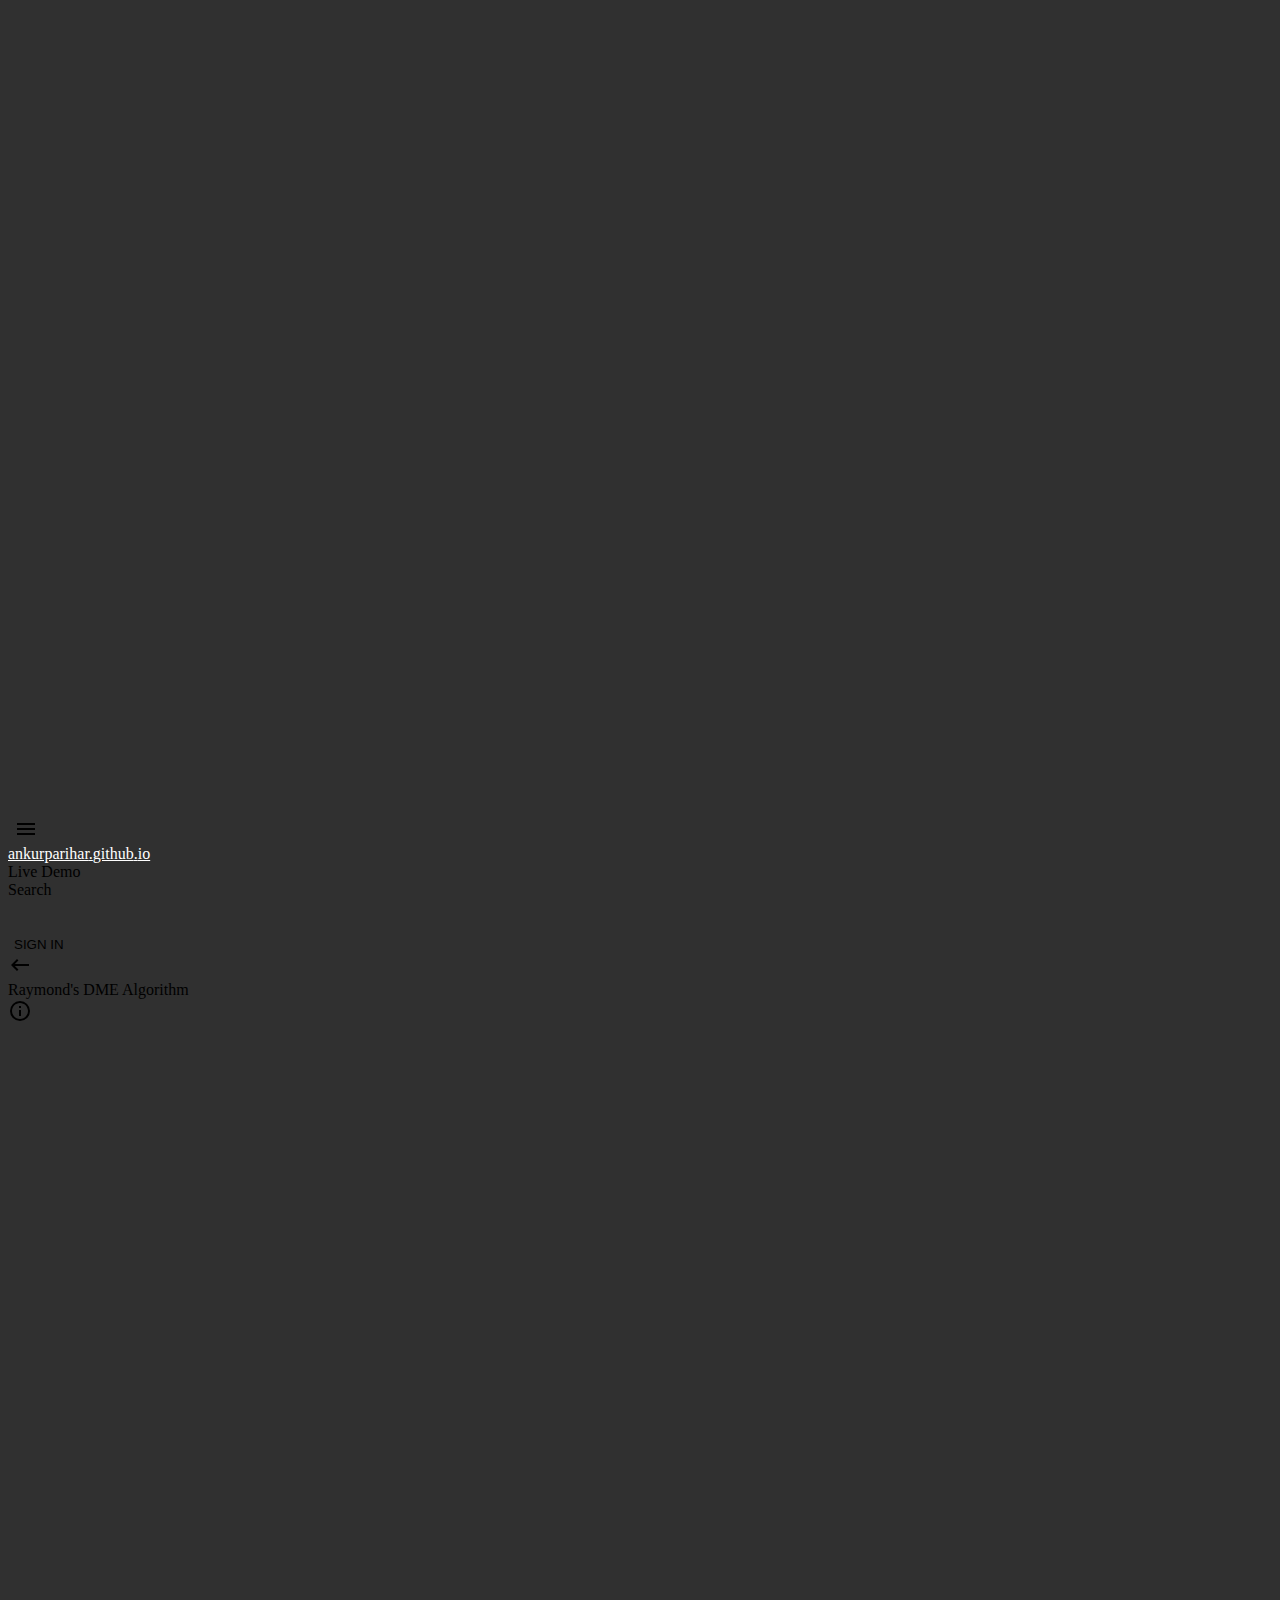
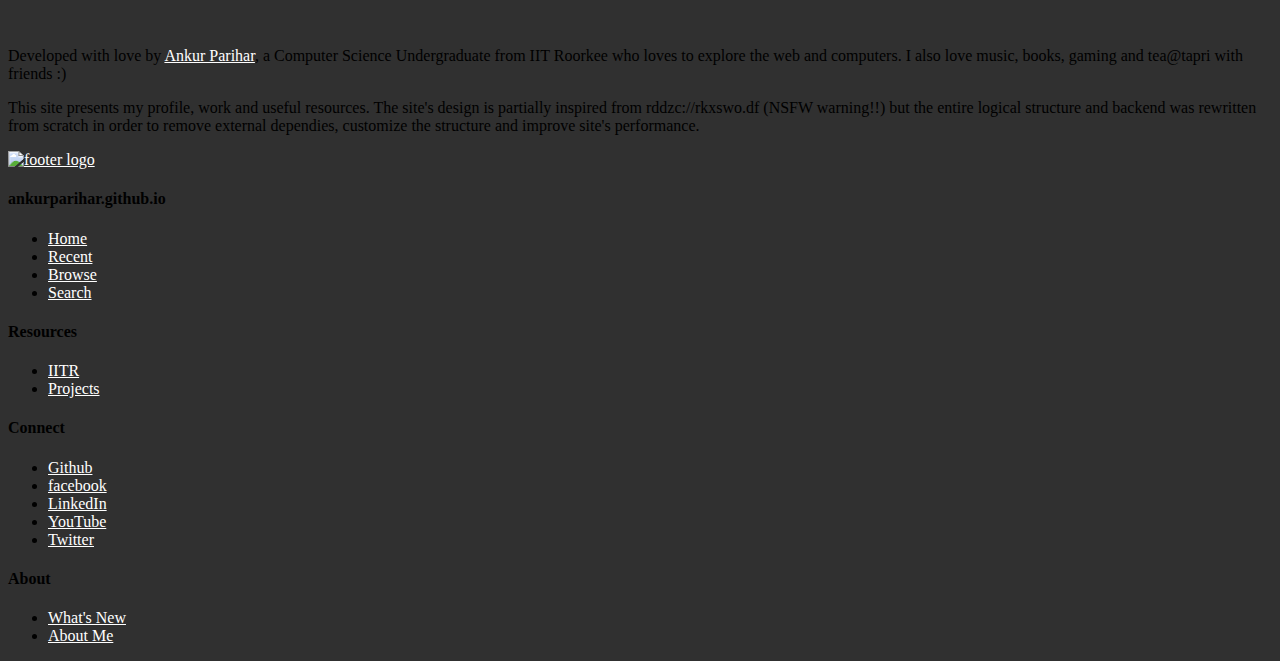
==== index.html @ 1b41f1d9 "Web demo" ====
<!DOCTYPE html>
<html lang="en">

<head>
	<link rel="preconnect" href="https://www.googletagmanager.com">
	<link rel="preconnect" href="https://www.google-analytics.com">
	<script async src="https://www.googletagmanager.com/gtag/js?id=UA-135797512-1"></script>
	<script>function gtag(){dataLayer.push(arguments)}window.dataLayer=window.dataLayer||[],gtag("js",new Date),gtag("config","UA-135797512-1")</script>
	<meta charset="UTF-8">
	<meta name="viewport" content="width=device-width,initial-scale=1.0">
	<meta name="theme-color" content="#f3c669"/>
	<meta name="msapplication-tap-highlight" content="no"/>
	<meta name="title" content="Raymond's DME algorithm demo">
	<meta name="description" content="Kerry Raymond presents an algorithm for distributed mutual exclusion in a computer network of N nodes that communicate by messages rather than shared memory. We picked this up for as OS project and made an unofficial demo of the algorithm.">
	<meta property="og:title" content="Raymond's DME algorithm demo">
	<meta property="og:url" content="https://ankurparihar.github.io/projects/DME-raymond">
	<meta property="og:description" content="Kerry Raymond presents an algorithm for distributed mutual exclusion in a computer network of N nodes that communicate by messages rather than shared memory. We picked this up for as OS project and made an unofficial demo of the algorithm.">
	<meta property="og:image" content="https://ankurparihar.github.io/media/walls/raymond.webp">
	<meta property="og:type" content="website">
	<meta http-equiv="keywords" content="ankurparihar, Kerry, Raymond, distributed, mutual, exclusion, algorithm, os, project, Ankur, Parihar, IITR, IIT Roorkee, Indian Institute of Technology, Roorkee">
	<title>Ankur's little playground</title>
	<style>body,html{background:#303030}a{color:#fff}button,input,select,textarea{background-color:transparent;border-style:none;color:inherit}</style>
	<link rel="manifest" href="/manifest.json">
	<link rel="shortcut icon" href="/media/img/AP-favicon.webp">
	<link media="none" onload="media='all'" rel="stylesheet" href="/media/style.min.css">
	<link rel="stylesheet" href="/projects/DME-raymond/style.css" id="injectedCSS">
</head>

<body>
	<div id="app" data-app="true" class="application theme--dark app-index-page">
		<div class="overlay" id="overlay"></div>
		<div class="dialog__content">
			<div id="dialog" class="dialog"></div>
		</div>
		<div class="application--wrap">
			<aside id="side-navigation" class="navigation-drawer navigation-drawer--close navigation-drawer--fixed navigation-drawer--floating navigation-drawer--temporary" style="height:100%;margin-top:0px;max-height:calc(100% - 0px);transform:translateX(-250px);width:250px"
				data-booted="true">
				<div class="ndsc_fader"></div>
				<div class="navigation-drawer-scroll-container" data-simplebar id="simple_scrollbar">
					<div class="divider mt-5 pt-3"></div>
					<div class="list nav-drawer-list">
						<div>
							<a id="nav-home" href="/" class="list__tile list__tile--link" tabindex="-1">
								<div class="list__tile__action">
									<svg style="width:24px;height:24px" viewBox="0 0 24 24"><path fill="currentColor" d="M10,20V14H14V20H19V12H22L12,3L2,12H5V20H10Z"/></svg>
								</div>
								<div class="list__tile__content">
									<div class="list__tile__title">Home</div>
								</div>
							</a>
						</div>
						<div>
							<a id="nav-recent" href="/recent" class="list__tile list__tile--link" tabindex="-1">
								<div class="list__tile__action">
									<svg style="width:24px;height:24px" viewBox="0 0 24 24"><path fill="currentColor" d="M21,10.12H14.22L16.96,7.3C14.23,4.6 9.81,4.5 7.08,7.2C4.35,9.91 4.35,14.28 7.08,17C9.81,19.7 14.23,19.7 16.96,17C18.32,15.65 19,14.08 19,12.1H21C21,14.08 20.12,16.65 18.36,18.39C14.85,21.87 9.15,21.87 5.64,18.39C2.14,14.92 2.11,9.28 5.62,5.81C9.13,2.34 14.76,2.34 18.27,5.81L21,3V10.12M12.5,8V12.25L16,14.33L15.28,15.54L11,13V8H12.5Z"/></svg>
								</div>
								<div class="list__tile__content">
									<div class="list__tile__title">Recent</div>
								</div>
							</a>
						</div>
						<div>
							<a id="nav-browse" href="/browse" class="list__tile list__tile--link" tabindex="-1">
								<div class="list__tile__action">
									<svg style="width:24px;height:24px" viewBox="0 0 24 24"><path fill="currentColor" d="M7.2,11.2C8.97,11.2 10.4,12.63 10.4,14.4C10.4,16.17 8.97,17.6 7.2,17.6C5.43,17.6 4,16.17 4,14.4C4,12.63 5.43,11.2 7.2,11.2M14.8,16A2,2 0 0,1 16.8,18A2,2 0 0,1 14.8,20A2,2 0 0,1 12.8,18A2,2 0 0,1 14.8,16M15.2,4A4.8,4.8 0 0,1 20,8.8C20,11.45 17.85,13.6 15.2,13.6A4.8,4.8 0 0,1 10.4,8.8C10.4,6.15 12.55,4 15.2,4Z"/></svg>
								</div>
								<div class="list__tile__content">
									<div class="list__tile__title">Browse</div>
								</div>
							</a>
						</div>
						<div>
							<a id="nav-search" href="/search" class="list__tile list__tile--link" tabindex="-1">
								<div class="list__tile__action">
									<svg style="width:24px;height:24px" viewBox="0 0 24 24"><path fill="currentColor" d="M9.5,3A6.5,6.5 0 0,1 16,9.5C16,11.11 15.41,12.59 14.44,13.73L14.71,14H15.5L20.5,19L19,20.5L14,15.5V14.71L13.73,14.44C12.59,15.41 11.11,16 9.5,16A6.5,6.5 0 0,1 3,9.5A6.5,6.5 0 0,1 9.5,3M9.5,5C7,5 5,7 5,9.5C5,12 7,14 9.5,14C12,14 14,12 14,9.5C14,7 12,5 9.5,5Z"/></svg>
								</div>
								<div class="list__tile__content">
									<div class="list__tile__title">Search</div>
								</div>
							</a>
						</div>
					</div>
					<div class="list nav-drawer-list">
						<div class="subheader subheading grey--text text--darken-1">Resources</div>
						<div>
							<a id="nav-iitr" href="/res-iitr" class="list__tile list__tile--link" tabindex="-1">
								<div class="list__tile__action">
									<svg style="width:24px;height:24px" viewBox="0 0 24 24"><path fill="currentColor" d="M19,2L14,6.5V17.5L19,13V2M6.5,5C4.55,5 2.45,5.4 1,6.5V21.16C1,21.41 1.25,21.66 1.5,21.66C1.6,21.66 1.65,21.59 1.75,21.59C3.1,20.94 5.05,20.5 6.5,20.5C8.45,20.5 10.55,20.9 12,22C13.35,21.15 15.8,20.5 17.5,20.5C19.15,20.5 20.85,20.81 22.25,21.56C22.35,21.61 22.4,21.59 22.5,21.59C22.75,21.59 23,21.34 23,21.09V6.5C22.4,6.05 21.75,5.75 21,5.5V7.5L21,13V19C19.9,18.65 18.7,18.5 17.5,18.5C15.8,18.5 13.35,19.15 12,20V13L12,8.5V6.5C10.55,5.4 8.45,5 6.5,5V5Z"/></svg>
								</div>
								<div class="list__tile__content">
									<div class="list__tile__title">IITR</div>
								</div>
							</a>
						</div>
						<div>
							<a id="nav-projects" href="/projects" class="primary--text list__tile--active list__tile list__tile--link" tabindex="-1">
								<div class="list__tile__action">
									<svg style="width:24px;height:24px" viewBox="0 0 24 24"><path fill="currentColor" d="M18.36,2.64C20,2.64 21.36,4 21.36,5.64C21.36,7.29 20,8.64 18.36,8.64C16.71,8.64 15.36,7.29 15.36,5.64C15.36,5.34 15.41,5.06 15.5,4.8C14.43,4.29 13.25,4 12,4A8,8 0 0,0 4,12L4.04,12.84L2.05,13.05L2,12A10,10 0 0,1 12,2C13.69,2 15.28,2.42 16.67,3.16C17.16,2.83 17.74,2.64 18.36,2.64M18.36,4.64A1,1 0 0,0 17.36,5.64A1,1 0 0,0 18.36,6.64C18.92,6.64 19.36,6.19 19.36,5.64C19.36,5.08 18.92,4.64 18.36,4.64M5.64,15.36C7.29,15.36 8.64,16.71 8.64,18.36C8.64,18.66 8.59,18.94 8.5,19.2C9.57,19.71 10.75,20 12,20A8,8 0 0,0 20,12L19.96,11.16L21.95,10.95L22,12A10,10 0 0,1 12,22C10.31,22 8.72,21.58 7.33,20.84C6.84,21.17 6.26,21.36 5.64,21.36C4,21.36 2.64,20 2.64,18.36C2.64,16.71 4,15.36 5.64,15.36M5.64,17.36C5.08,17.36 4.64,17.81 4.64,18.36C4.64,18.92 5.08,19.36 5.64,19.36A1,1 0 0,0 6.64,18.36A1,1 0 0,0 5.64,17.36M12,8A4,4 0 0,1 16,12A4,4 0 0,1 12,16A4,4 0 0,1 8,12A4,4 0 0,1 12,8Z"/></svg>
								</div>
								<div class="list__tile__content">
									<div class="list__tile__title">Projects</div>
								</div>
							</a>
						</div>
					</div>
					<div class="list nav-drawer-list">
						<div class="subheader subheading grey--text text--darken-1">Account</div>
						<div>
							<a id="nav-sign-in" href="/sign-in" class="list__tile list__tile--link" tabindex="-1">
								<div class="list__tile__action">
									<svg style="width:24px;height:24px" viewBox="0 0 24 24"><path fill="currentColor" d="M10.09 15.59L11.5 17l5-5-5-5-1.41 1.41L12.67 11H3v2h9.67l-2.58 2.59zM19 3H5c-1.11 0-2 .9-2 2v4h2V5h14v14H5v-4H3v4c0 1.1.89 2 2 2h14c1.1 0 2-.9 2-2V5c0-1.1-.9-2-2-2z"/></svg>
								</div>
								<div class="list__tile__content">
									<div class="list__tile__title">Sign In</div>
								</div>
							</a>
						</div>
						<div style="display:none">
							<a id="nav-settings" href="/whats-new" class="list__tile list__tile--link" tabindex="-1">
								<div class="list__tile__action">
									<svg style="width:24px;height:24px" viewBox="0 0 24 24"><path fill="currentColor" d="M12,15.5A3.5,3.5 0 0,1 8.5,12A3.5,3.5 0 0,1 12,8.5A3.5,3.5 0 0,1 15.5,12A3.5,3.5 0 0,1 12,15.5M19.43,12.97C19.47,12.65 19.5,12.33 19.5,12C19.5,11.67 19.47,11.34 19.43,11L21.54,9.37C21.73,9.22 21.78,8.95 21.66,8.73L19.66,5.27C19.54,5.05 19.27,4.96 19.05,5.05L16.56,6.05C16.04,5.66 15.5,5.32 14.87,5.07L14.5,2.42C14.46,2.18 14.25,2 14,2H10C9.75,2 9.54,2.18 9.5,2.42L9.13,5.07C8.5,5.32 7.96,5.66 7.44,6.05L4.95,5.05C4.73,4.96 4.46,5.05 4.34,5.27L2.34,8.73C2.21,8.95 2.27,9.22 2.46,9.37L4.57,11C4.53,11.34 4.5,11.67 4.5,12C4.5,12.33 4.53,12.65 4.57,12.97L2.46,14.63C2.27,14.78 2.21,15.05 2.34,15.27L4.34,18.73C4.46,18.95 4.73,19.03 4.95,18.95L7.44,17.94C7.96,18.34 8.5,18.68 9.13,18.93L9.5,21.58C9.54,21.82 9.75,22 10,22H14C14.25,22 14.46,21.82 14.5,21.58L14.87,18.93C15.5,18.67 16.04,18.34 16.56,17.94L19.05,18.95C19.27,19.03 19.54,18.95 19.66,18.73L21.66,15.27C21.78,15.05 21.73,14.78 21.54,14.63L19.43,12.97Z"/></svg>
								</div>
								<div class="list__tile__content">
									<div class="list__tile__title">Settings</div>
								</div>
							</a>
						</div>
						<div>
							<a id="nav-acc-switch" href="/sign-in" class="list__tile list__tile--link" tabindex="-1">
								<div class="list__tile__action">
									<svg style="width:24px;height:24px" viewBox="0 0 24 24"><path fill="currentColor" d="M16,9C18.33,9 23,10.17 23,12.5V15H17V12.5C17,11 16.19,9.89 15.04,9.05L16,9M8,9C10.33,9 15,10.17 15,12.5V15H1V12.5C1,10.17 5.67,9 8,9M8,7A3,3 0 0,1 5,4A3,3 0 0,1 8,1A3,3 0 0,1 11,4A3,3 0 0,1 8,7M16,7A3,3 0 0,1 13,4A3,3 0 0,1 16,1A3,3 0 0,1 19,4A3,3 0 0,1 16,7M9,16.75V19H15V16.75L18.25,20L15,23.25V21H9V23.25L5.75,20L9,16.75Z"/></svg>
								</div>
								<div class="list__tile__content">
									<div class="list__tile__title">Switch accounts</div>
								</div>
							</a>
						</div>
						<div>
							<a id="nav-sign-out" class="list__tile list__tile--link" tabindex="-1">
								<div class="list__tile__action">
									<svg style="width:24px;height:24px" viewBox="0 0 24 24"><path fill="currentColor" d="M16.56,5.44L15.11,6.89C16.84,7.94 18,9.83 18,12A6,6 0 0,1 12,18A6,6 0 0,1 6,12C6,9.83 7.16,7.94 8.88,6.88L7.44,5.44C5.36,6.88 4,9.28 4,12A8,8 0 0,0 12,20A8,8 0 0,0 20,12C20,9.28 18.64,6.88 16.56,5.44M13,3H11V13H13"/></svg>
								</div>
								<div class="list__tile__content">
									<div class="list__tile__title">Sign Out</div>
								</div>
							</a>
						</div>
					</div>
					<div class="list nav-drawer-list">
						<div class="subheader subheading grey--text text--darken-1">Connect</div>
						<div>
							<a id="nav-github" href="https://github.com/ankurparihar" target="_blank" rel="noopener" class="list__tile list__tile--link" tabindex="-1">
								<div class="list__tile__action">
									<svg style="width:24px;height:24px" viewBox="0 0 24 24"><path fill="currentColor" d="M12,2A10,10 0 0,0 2,12C2,16.42 4.87,20.17 8.84,21.5C9.34,21.58 9.5,21.27 9.5,21C9.5,20.77 9.5,20.14 9.5,19.31C6.73,19.91 6.14,17.97 6.14,17.97C5.68,16.81 5.03,16.5 5.03,16.5C4.12,15.88 5.1,15.9 5.1,15.9C6.1,15.97 6.63,16.93 6.63,16.93C7.5,18.45 8.97,18 9.54,17.76C9.63,17.11 9.89,16.67 10.17,16.42C7.95,16.17 5.62,15.31 5.62,11.5C5.62,10.39 6,9.5 6.65,8.79C6.55,8.54 6.2,7.5 6.75,6.15C6.75,6.15 7.59,5.88 9.5,7.17C10.29,6.95 11.15,6.84 12,6.84C12.85,6.84 13.71,6.95 14.5,7.17C16.41,5.88 17.25,6.15 17.25,6.15C17.8,7.5 17.45,8.54 17.35,8.79C18,9.5 18.38,10.39 18.38,11.5C18.38,15.32 16.04,16.16 13.81,16.41C14.17,16.72 14.5,17.33 14.5,18.26C14.5,19.6 14.5,20.68 14.5,21C14.5,21.27 14.66,21.59 15.17,21.5C19.14,20.16 22,16.42 22,12A10,10 0 0,0 12,2Z"/></svg>
								</div>
								<div class="list__tile__content">
									<div class="list__tile__title" style="color:#ffffff">Github</div>
								</div>
							</a>
						</div>
						<div>
							<a id="nav-facebook" href="https://www.facebook.com/ankur.parihar.773" target="_blank" rel="noopener" class="list__tile list__tile--link" tabindex="-1">
								<div class="list__tile__action">
									<svg style="width:24px;height:24px" viewBox="0 0 24 24"><path fill="#ffffff" d="M17,2V2H17V6H15C14.31,6 14,6.81 14,7.5V10H14L17,10V14H14V22H10V14H7V10H10V6A4,4 0 0,1 14,2H17Z"/></svg>
								</div>
								<div class="list__tile__content">
									<div class="list__tile__title" style="color:#ffffff">facebook</div>
								</div>
							</a>
						</div>
						<div>
							<a id="nav-linkedin" href="https://www.linkedin.com/in/ankur-parihar" target="_blank" rel="noopener" class="list__tile list__tile--link" tabindex="-1">
								<div class="list__tile__action">
									<svg style="width:24px;height:24px" viewBox="0 0 24 24"><path fill="#ffffff" d="M19,3A2,2 0 0,1 21,5V19A2,2 0 0,1 19,21H5A2,2 0 0,1 3,19V5A2,2 0 0,1 5,3H19M18.5,18.5V13.2A3.26,3.26 0 0,0 15.24,9.94C14.39,9.94 13.4,10.46 12.92,11.24V10.13H10.13V18.5H12.92V13.57C12.92,12.8 13.54,12.17 14.31,12.17A1.4,1.4 0 0,1 15.71,13.57V18.5H18.5M6.88,8.56A1.68,1.68 0 0,0 8.56,6.88C8.56,5.95 7.81,5.19 6.88,5.19A1.69,1.69 0 0,0 5.19,6.88C5.19,7.81 5.95,8.56 6.88,8.56M8.27,18.5V10.13H5.5V18.5H8.27Z"/></svg>
								</div>
								<div class="list__tile__content">
									<div class="list__tile__title" style="color:#ffffff">LinkedIn</div>
								</div>
							</a>
						</div>
						<div>
							<a id="nav-youtube" href="https://www.youtube.com/channel/UCZtMy2-T3L5WGbtmMszP35w" target="_blank" rel="noopener" class="list__tile list__tile--link" tabindex="-1">
								<div class="list__tile__action">
									<svg style="width:24px;height:24px" viewBox="0 0 24 24"><path fill="#ffffff" d="M10,15L15.19,12L10,9V15M21.56,7.17C21.69,7.64 21.78,8.27 21.84,9.07C21.91,9.87 21.94,10.56 21.94,11.16L22,12C22,14.19 21.84,15.8 21.56,16.83C21.31,17.73 20.73,18.31 19.83,18.56C19.36,18.69 18.5,18.78 17.18,18.84C15.88,18.91 14.69,18.94 13.59,18.94L12,19C7.81,19 5.2,18.84 4.17,18.56C3.27,18.31 2.69,17.73 2.44,16.83C2.31,16.36 2.22,15.73 2.16,14.93C2.09,14.13 2.06,13.44 2.06,12.84L2,12C2,9.81 2.16,8.2 2.44,7.17C2.69,6.27 3.27,5.69 4.17,5.44C4.64,5.31 5.5,5.22 6.82,5.16C8.12,5.09 9.31,5.06 10.41,5.06L12,5C16.19,5 18.8,5.16 19.83,5.44C20.73,5.69 21.31,6.27 21.56,7.17Z"/><path fill="#000000" d="M10,15L15.19,12L10,9V15Z"/></svg>
								</div>
								<div class="list__tile__content">
									<div class="list__tile__title" style="color:#ffffff">YouTube</div>
								</div>
							</a>
						</div>
						<div>
							<a id="nav-twitter" href="https://twitter.com/player4015" target="_blank" rel="noopener" class="list__tile list__tile--link" tabindex="-1">
								<div class="list__tile__action">
									<svg style="width:24px;height:24px" viewBox="0 0 24 24"><path fill="#ffffff" d="M22.46,6C21.69,6.35 20.86,6.58 20,6.69C20.88,6.16 21.56,5.32 21.88,4.31C21.05,4.81 20.13,5.16 19.16,5.36C18.37,4.5 17.26,4 16,4C13.65,4 11.73,5.92 11.73,8.29C11.73,8.63 11.77,8.96 11.84,9.27C8.28,9.09 5.11,7.38 3,4.79C2.63,5.42 2.42,6.16 2.42,6.94C2.42,8.43 3.17,9.75 4.33,10.5C3.62,10.5 2.96,10.3 2.38,10C2.38,10 2.38,10 2.38,10.03C2.38,12.11 3.86,13.85 5.82,14.24C5.46,14.34 5.08,14.39 4.69,14.39C4.42,14.39 4.15,14.36 3.89,14.31C4.43,16 6,17.26 7.89,17.29C6.43,18.45 4.58,19.13 2.56,19.13C2.22,19.13 1.88,19.11 1.54,19.07C3.44,20.29 5.7,21 8.12,21C16,21 20.33,14.46 20.33,8.79C20.33,8.6 20.33,8.42 20.32,8.23C21.16,7.63 21.88,6.87 22.46,6Z"/></svg>
								</div>
								<div class="list__tile__content">
									<div class="list__tile__title" style="color:#ffffff">Twitter</div>
								</div>
							</a>
						</div>
					</div>
					<div class="list nav-drawer-list">
						<div class="subheader subheading grey--text text--darken-1">About</div>
						<div>
							<a id="nav-change" href="/changelog" class="list__tile list__tile--link" tabindex="-1">
								<div class="list__tile__action">
									<svg style="width:24px;height:24px" viewBox="0 0 24 24"><path fill="currentColor" d="M6.18,15.64A2.18,2.18 0 0,1 8.36,17.82C8.36,19 7.38,20 6.18,20C5,20 4,19 4,17.82A2.18,2.18 0 0,1 6.18,15.64M4,4.44A15.56,15.56 0 0,1 19.56,20H16.73A12.73,12.73 0 0,0 4,7.27V4.44M4,10.1A9.9,9.9 0 0,1 13.9,20H11.07A7.07,7.07 0 0,0 4,12.93V10.1Z"/></svg>
								</div>
								<div class="list__tile__content">
									<div class="list__tile__title">What's New</div>
								</div>
							</a>
						</div>
						<div>
							<a id="nav-about-me" href="/about-me" class="list__tile list__tile--link" tabindex="-1">
								<div class="list__tile__action">
									<svg style="width:24px;height:24px" viewBox="0 0 24 24"><path fill="currentColor" d="M12,4A4,4 0 0,1 16,8A4,4 0 0,1 12,12A4,4 0 0,1 8,8A4,4 0 0,1 12,4M12,14C16.42,14 20,15.79 20,18V20H4V18C4,15.79 7.58,14 12,14Z"/></svg>
								</div>
								<div class="list__tile__content">
									<div class="list__tile__title">About Me</div>
								</div>
							</a>
						</div>
					</div>
					<div class="divider mb-5"></div>
				</div>
				<div class="navigation-drawer__border"></div>
			</aside>
			<nav id="toolbar" class="toolbar toolbar--fixed transparent elevation-0" style="margin-top:0px;padding-right:0px;padding-left:0px" data-booted="true">
				<div class="toolbar__content">
					<button type="button" class="nav_drawer_toggle btn btn--icon" style="position:relative" aria-label="Navigate">
						<div class="btn__content">
							<svg style="width:24px;height:24px" viewBox="0 0 24 24"><path fill="currentColor" d="M3,6H21V8H3V6M3,11H21V13H3V11M3,16H21V18H3V16Z"/></svg>
						</div>
					</button>
					<a href="https://ankurparihar.github.io" rel="noopener" tabindex="-1" id="toolbar-logo" class="logo-text btn btn--flat btn--large btn--router" style="position:relative;">
						<div class="btn__content">ankurparihar<span class="highlight">.</span>github<span class="highlight">.</span>io</div>
					</a>
					<div class="divider-vertical"></div>
					<span id="page-location-text" class="page-location-text">Live Demo</span>
					<div class="spacer spacer-left"></div>
					<div id="toolbar-search" class="card card--flat card--hover toolbar-search flex" style="height:auto">
						<div class="toolbar-search__bar flex row justify-center align-center relative input-group input-group--hide-details input-group--text-field input-group--single-line primary--text">
							<label for="search_bar">Search</label>
							<div class="input-group__input">
								<input id="search_bar" autocomplete="off" autocapitalize="off" spellcheck="false" tabindex="0" type="text" value="">
							</div>
							<div class="input-group__details"></div>
						</div>
						<div class="menu flex" style="display:inline-block;"></div>
					</div>
					<div class="spacer spacer-right"></div>
					<div class="user-options">
						<button type="button" class="log-in-text btn btn--flat btn--large">
							<div class="btn__content">
								<span>SIGN IN</span>
							</div>
						</button>
					</div>
				</div>
			</nav>
			<main class="content" style="padding-top:0px;padding-right:0px;padding-bottom:0px;padding-left:0px" data-booted="true">
				<div class="content--wrap">
					<div class="container pa-0 fluid">
						<div id="demo_page" class="demo-page page">
							<div class="demo_page-head flex">
								<div class="demo_page-back btn" title="Back to all projects">
									<svg style="width:24px;height:24px" viewBox="0 0 24 24"><path fill="currentColor" d="M21,11H6.83L10.41,7.41L9,6L3,12L9,18L10.41,16.58L6.83,13H21V11Z"/></svg>
								</div>
								<div class="demo_page-title">Raymond's DME Algorithm</div>
								<div class="demo_page-info btn" title="Info">
									<svg style="width:24px;height:24px" viewBox="0 0 24 24"><path fill="currentColor" d="M11,9H13V7H11M12,20C7.59,20 4,16.41 4,12C4,7.59 7.59,4 12,4C16.41,4 20,7.59 20,12C20,16.41 16.41,20 12,20M12,2A10,10 0 0,0 2,12A10,10 0 0,0 12,22A10,10 0 0,0 22,12A10,10 0 0,0 12,2M11,17H13V11H11V17Z"/></svg>
								</div>
							</div>
							<div class="demo_page-body">
								<div class="dme_graph">
									<canvas id="canvas" width="1000" height="600"></canvas>
								</div>
							</div>
						</div>
					</div>
				</div>
			</main>
			<div class="site-description">
				<div class="sd-content" id="sd-container">
					<p>Developed with love by <a href="https://github.com/ankurparihar" tabindex="-1" target="_blank" rel="noopener">Ankur Parihar</a>, a Computer Science Undergraduate from IIT Roorkee who loves to explore the web and computers. I also love music, books, gaming and tea@tapri with friends :)</p>
					<p>This site presents my profile, work and useful resources. The site's design is partially inspired from rddzc://rkxswo.df (NSFW warning!!) but the entire logical structure and backend was rewritten from scratch in order to remove external dependies, customize the structure and improve site's performance.</p>
				</div>
			</div>
			<footer class="footer">
				<div class="footer__main">
					<div class="flex footer__column footer__column--logo">
						<a href="/" class="footer__logo-link nuxt-link-exact-active nuxt-link-active">
							<img loading="lazy" src="/media/img/logo-50.webp" alt="footer logo">
						</a>
					</div>
					<div class="flex footer__column">
						<h4 class="footer__header pb-3">ankurparihar<span class="highlight">.</span>github<span class="highlight">.</span>io</h4>
						<ul class="footer__list">
							<li class="footer__item"><a class="footer__link" href="/">Home</a></li>
							<li class="footer__item"><a class="footer__link" href="/recent">Recent</a></li>
							<li class="footer__item"><a class="footer__link" href="/browse">Browse</a></li>
							<li class="footer__item"><a class="footer__link" href="/search">Search</a></li>
						</ul>
					</div>
					<div class="flex footer__column">
						<h4 class="footer__header pb-3">Resources</h4>
						<ul class="footer__list">
							<li class="footer__item"><a class="footer__link" href="/res-iitr">IITR</a></li>
							<li class="footer__item"><a class="footer__link" href="/projects">Projects</a></li>
						</ul>
					</div>
					<div class="flex footer__column">
						<h4 class="footer__header pb-3">Connect</h4>
						<ul class="footer__list">
							<li class="footer__item"><a target="_blank" rel="noopener" class="footer__link" href="https://github.com/ankurparihar">Github</a></li>
							<li class="footer__item"><a target="_blank" rel="noopener" class="footer__link" href="https://www.facebook.com/ankur.parihar.773">facebook</a></li>
							<li class="footer__item"><a target="_blank" rel="noopener" class="footer__link" href="https://www.linkedin.com/in/ankur-parihar">LinkedIn</a></li>
							<li class="footer__item"><a target="_blank" rel="noopener" class="footer__link" href="https://www.youtube.com/channel/UCZtMy2-T3L5WGbtmMszP35w">YouTube</a></li>
							<li class="footer__item"><a target="_blank" rel="noopener" class="footer__link" href="https://twitter.com/player4015">Twitter</a></li>
						</ul>
					</div>
					<div class="flex footer__column">
						<h4 class="footer__header pb-3">About</h4>
						<ul class="footer__list">
							<li class="footer__item"><a href="/changelog" class="footer__link">What's New</a></li>
							<li class="footer__item"><a href="/about-me" class="footer__link">About Me</a></li>
						</ul>
					</div>
				</div>
			</footer>
			<button id="back-to-top-btn" type="button" aria-label="back to top" class="search-fab elevation-3 btn btn--bottom btn--floating btn--fixed btn--right theme--dark primary" style="transform-origin:center center;display:none">
				<div class="btn__content">
					<svg style="width:24px;height:24px" viewBox="0 0 24 24"><path fill="currentColor" d="M7.41,15.41L12,10.83L16.59,15.41L18,14L12,8L6,14L7.41,15.41Z"/></svg>
				</div>
			</button>
		</div>
	</div>
	<script>var curr_page="/projects/DME-raymond"</script>
	<script defer src="/media/script.js" type="text/javascript"></script>
	<script defer src="/media/simplebar.min.js" type="text/javascript"></script>
	<link media="none" onload="media='all'" rel="stylesheet" href="/media/simplebar.min.css">
	<link media="none" onload="media='all'" rel="stylesheet" href="/media/fonts.roboto.css">
</body>

</html>
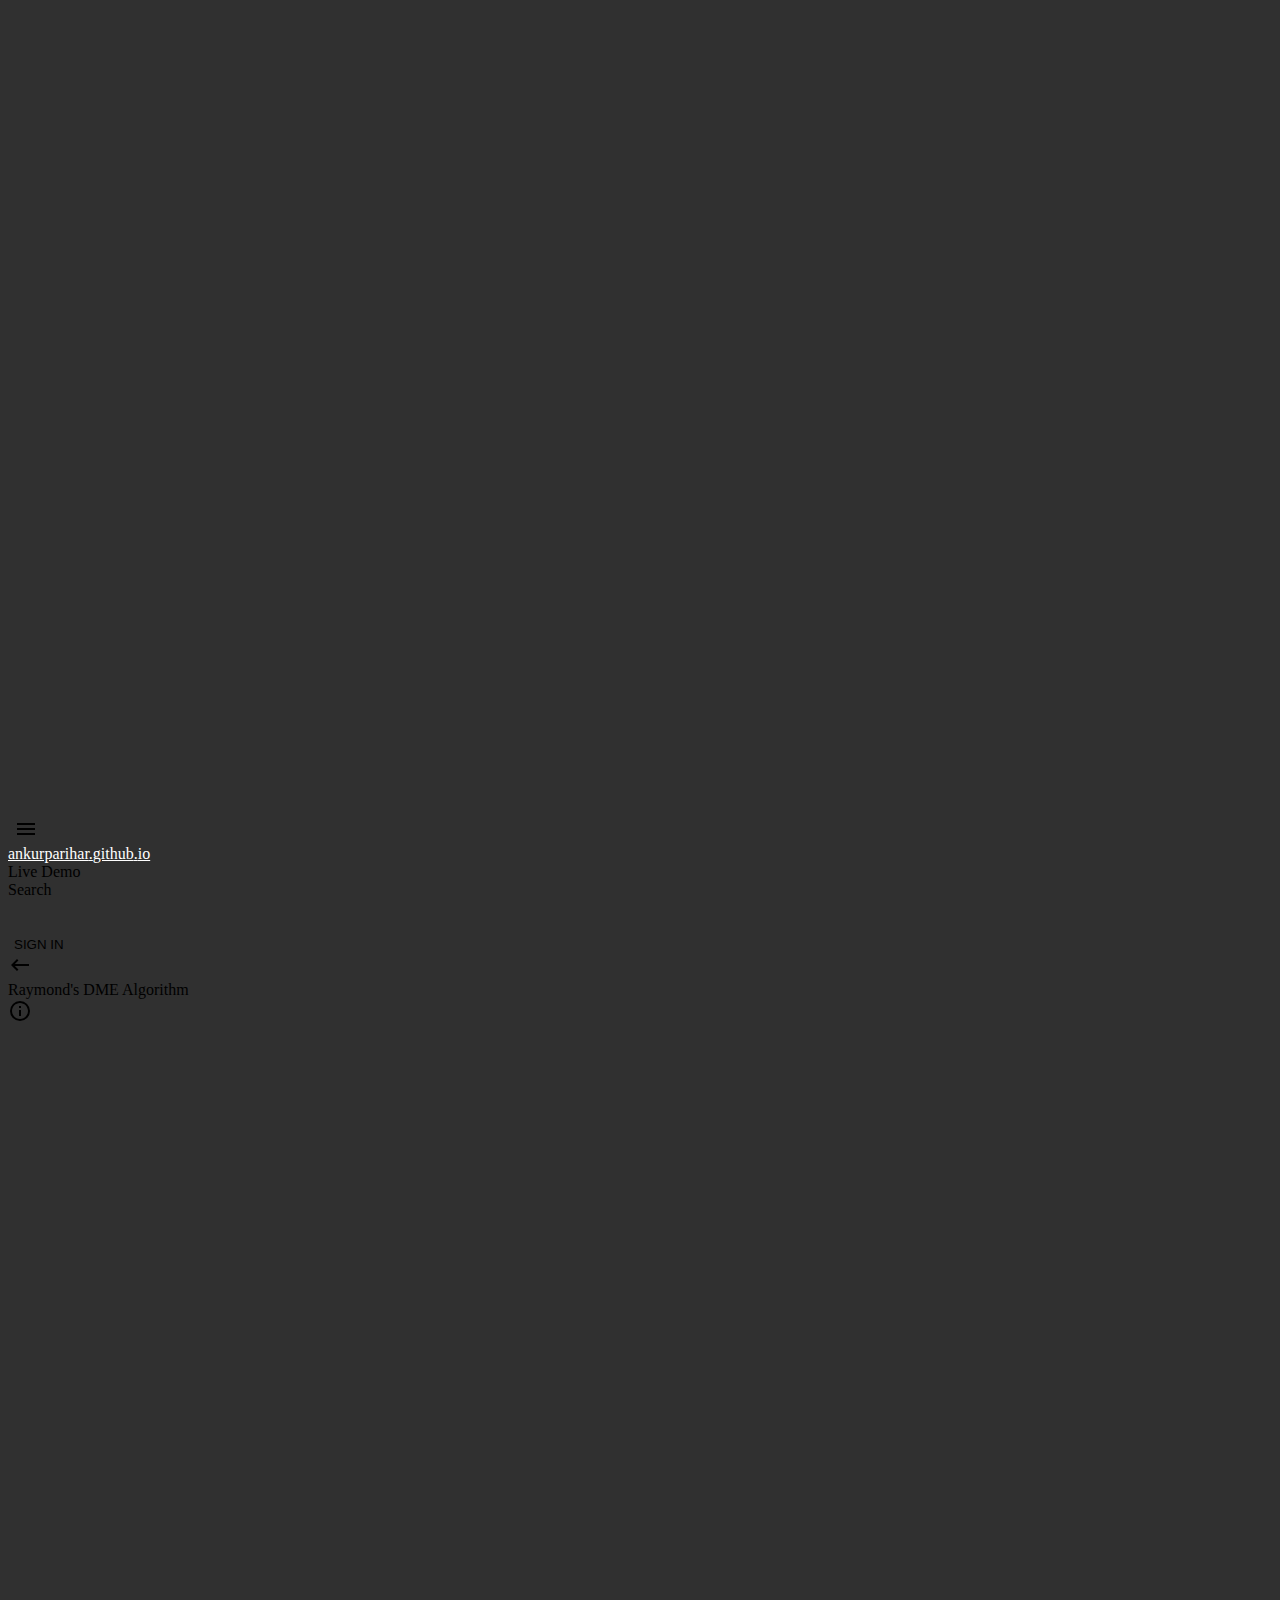
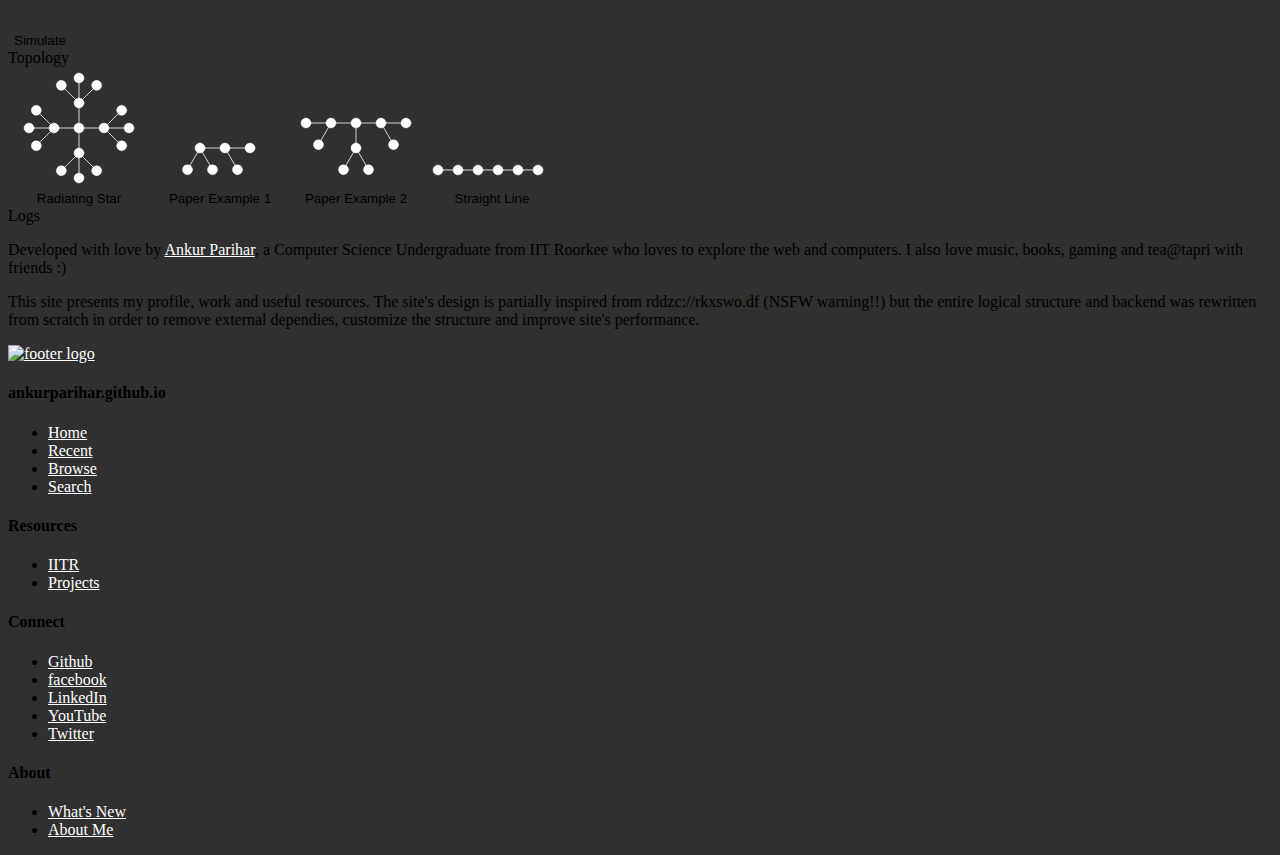
==== commit d54d6c69: "logging and controls" ====
--- a/index.html
+++ b/index.html
@@ -274,7 +274,47 @@
 							</div>
 							<div class="demo_page-body">
 								<div class="dme_graph">
-									<canvas id="canvas" width="1000" height="600"></canvas>
+									<canvas id="canvas" width="1000" height="600">Your browser does not support HTML canvas</canvas>
+								</div>
+								<div class="dme_controls">
+									<!-- <div class="control_title">Control Panel and Status</div> -->
+									<div class="controls flex justify-center wrap">
+										<button type="button" id="simulate_btn" class="btn btn--large btn--disabled">Simulate</button>
+										<!-- <div class="token_holder">Token holder: </div> -->
+									</div>
+								</div>
+								<div class="dme_controls">
+									<div class="control_title">Topology</div>
+									<div class="dme_choice flex wrap justify-center">
+										<button type="button" class="choice_box choice-rs btn btn--disabled">
+											<div class="choice-svg">
+												<svg version="1.1" xmlns="http://www.w3.org/2000/svg" xmlns:xlink="http://www.w3.org/1999/xlink" viewBox="0 0 650 600" style="width:130px;height:120px"><style>.circle,.line {stroke:#ffffff;paint-order:fill stroke markers;stroke-dasharray:none;stroke-linecap:round}.circle {fill: #ffffff;stroke-miterlimit:10;stroke-width:2}.line {fill:none;stroke-width:4}</style><g><path class="circle" d=" M 350 300 A 25 25 0 1 1 349.99998750000105 299.97500000416665 Z"></path><path class="circle" d=" M 475 300 A 25 25 0 1 1 474.99998750000105 299.97500000416665 Z"></path><path class="circle" d=" M 350 175 A 25 25 0 1 1 349.99998750000105 174.97500000416665 Z"></path><path class="circle" d=" M 225 300 A 25 25 0 1 1 224.99998750000105 299.97500000416665 Z"></path><path class="circle" d=" M 350 425 A 25 25 0 1 1 349.99998750000105 424.97500000416665 Z"></path><path class="circle" d=" M 600 300 A 25 25 0 1 1 599.999987500001 299.97500000416665 Z"></path><path class="circle" d=" M 350 50 A 25 25 0 1 1 349.99998750000105 49.97500000416665 Z"></path><path class="circle" d=" M 100 300 A 25 25 0 1 1 99.99998750000104 299.97500000416665 Z"></path><path class="circle" d=" M 350 550 A 25 25 0 1 1 349.99998750000105 549.9750000041666 Z"></path><path class="circle" d=" M 563.388347625 388.388347625 A 25 25 0 1 1 563.388335125001 388.36334762916664 Z"></path><path class="circle" d=" M 563.388347625 211.611652375 A 25 25 0 1 1 563.388335125001 211.58665237916665 Z"></path><path class="circle" d=" M 438.388347625 86.61165237499999 A 25 25 0 1 1 438.38833512500105 86.58665237916664 Z"></path><path class="circle" d=" M 261.611652375 86.61165237499999 A 25 25 0 1 1 261.61163987500106 86.58665237916664 Z"></path><path class="circle" d=" M 136.611652375 211.611652375 A 25 25 0 1 1 136.61163987500103 211.58665237916665 Z"></path><path class="circle" d=" M 136.611652375 388.388347625 A 25 25 0 1 1 136.61163987500103 388.36334762916664 Z"></path><path class="circle" d=" M 261.611652375 513.388347625 A 25 25 0 1 1 261.61163987500106 513.3633476291667 Z"></path><path class="circle" d=" M 438.388347625 513.388347625 A 25 25 0 1 1 438.38833512500105 513.3633476291667 Z"></path><path class="line" d=" M 425 300 L 350 300"></path><path class="line" d=" M 325 200 L 325 275"></path><path class="line" d=" M 225 300 L 300 300"></path><path class="line" d=" M 325 400 L 325 325"></path><path class="line" d=" M 550 300 L 475 300"></path><path class="line" d=" M 100 300 L 175 300"></path><path class="line" d=" M 325 525 L 325 450"></path><path class="line" d=" M 325 75 L 325 150"></path><path class="line" d=" M 520.7106781 370.7106781 L 467.67766952500006 317.67766952500006"></path><path class="line" d=" M 520.7106781 229.2893219 L 467.67766952500006 282.322330475"></path><path class="line" d=" M 395.7106781 104.28932189999999 L 342.67766952500006 157.322330475"></path><path class="line" d=" M 254.2893219 104.28932189999999 L 307.322330475 157.322330475"></path><path class="line" d=" M 129.2893219 229.2893219 L 182.322330475 282.322330475"></path><path class="line" d=" M 129.2893219 370.7106781 L 182.322330475 317.67766952500006"></path><path class="line" d=" M 254.2893219 495.7106781 L 307.322330475 442.67766952500006"></path><path class="line" d=" M 395.7106781 495.7106781 L 342.67766952500006 442.67766952500006"></path></g></svg>
+											</div>
+											<div class="choice-title">Radiating Star</div>
+										</button>
+										<button type="button" class="choice_box choice-p1 btn btn--disabled">
+											<div class="choice-svg">
+												<svg version="1.1" xmlns="http://www.w3.org/2000/svg" xmlns:xlink="http://www.w3.org/1999/xlink" viewBox="0 0 600 250" style="width:120px;height:50px"><style>.circle,.line {stroke:#ffffff;paint-order:fill stroke markers;stroke-dasharray:none;stroke-linecap:round}.circle {fill: #ffffff;stroke-miterlimit:10;stroke-width:2}.line {fill:none;stroke-width:4}</style><g><path class="circle" d=" M 162.5 158.25 A 25 25 0 1 1 162.49998750000105 158.22500000416665 Z"></path><path class="circle" d=" M 287.5 158.25 A 25 25 0 1 1 287.49998750000105 158.22500000416665 Z"></path><path class="circle" d=" M 412.5 158.25 A 25 25 0 1 1 412.49998750000105 158.22500000416665 Z"></path><path class="circle" d=" M 225 50 A 25 25 0 1 1 224.99998750000105 49.97500000416665 Z"></path><path class="circle" d=" M 350 50 A 25 25 0 1 1 349.99998750000105 49.97500000416665 Z"></path><path class="circle" d=" M 475 50 A 25 25 0 1 1 474.99998750000105 49.97500000416665 Z"></path><path class="line" d=" M 150 136.6 L 187.5 71.65"></path><path class="line" d=" M 250 136.6 L 212.5 71.65"></path><path class="line" d=" M 375 136.6 L 337.5 71.65"></path><path class="line" d=" M 300 50 L 225 50"></path><path class="line" d=" M 425 50 L 350 50"></path></g></svg>
+											</div>
+											<div class="choice-title">Paper Example 1</div>
+										</button>
+										<button type="button" class="choice_box choice-p2 btn btn--disabled choice_selected ">
+											<div class="choice-svg">
+												<svg version="1.1" xmlns="http://www.w3.org/2000/svg" xmlns:xlink="http://www.w3.org/1999/xlink" viewBox="0 0 600 400" style="width:120px;height:80px"><style>.circle,.line {stroke:#ffffff;paint-order:fill stroke markers;stroke-dasharray:none;stroke-linecap:round}.circle {fill: #ffffff;stroke-miterlimit:10;stroke-width:2}.line {fill:none;stroke-width:4}</style><g><path class="circle" d=" M 325 75 A 25 25 0 1 1 324.99998750000105 74.97500000416665 Z"></path><path class="circle" d=" M 200 75 A 25 25 0 1 1 199.99998750000105 74.97500000416665 Z"></path><path class="circle" d=" M 325 200 A 25 25 0 1 1 324.99998750000105 199.97500000416665 Z"></path><path class="circle" d=" M 450 75 A 25 25 0 1 1 449.99998750000105 74.97500000416665 Z"></path><path class="circle" d=" M 75 75 A 25 25 0 1 1 74.99998750000104 74.97500000416665 Z"></path><path class="circle" d=" M 137.5 183.25 A 25 25 0 1 1 137.49998750000105 183.22500000416665 Z"></path><path class="circle" d=" M 262.5 308.25 A 25 25 0 1 1 262.49998750000105 308.22500000416665 Z"></path><path class="circle" d=" M 387.5 308.25 A 25 25 0 1 1 387.49998750000105 308.22500000416665 Z"></path><path class="circle" d=" M 512.5 183.25 A 25 25 0 1 1 512.499987500001 183.22500000416665 Z"></path><path class="circle" d=" M 575 75 A 25 25 0 1 1 574.999987500001 74.97500000416665 Z"></path><path class="line" d=" M 200 75 L 275 75"></path><path class="line" d=" M 300 175 L 300 100"></path><path class="line" d=" M 400 75 L 325 75"></path><path class="line" d=" M 75 75 L 150 75"></path><path class="line" d=" M 125 161.6 L 162.5 96.65"></path><path class="line" d=" M 250 286.6 L 287.5 221.65"></path><path class="line" d=" M 350 286.6 L 312.5 221.65"></path><path class="line" d=" M 475 161.6 L 437.5 96.65"></path><path class="line" d=" M 525 75 L 450 75"></path></g></svg>
+											</div>
+											<div class="choice-title">Paper Example 2</div>
+										</button>
+										<button type="button" class="choice_box choice-sl btn btn--disabled">
+											<div class="choice-svg">
+												<svg version="1.1" xmlns="http://www.w3.org/2000/svg" xmlns:xlink="http://www.w3.org/1999/xlink" viewBox="0 0 600 150" style="width:120px;height:30px"><style>.circle,.line {stroke:#ffffff;paint-order:fill stroke markers;stroke-dasharray:none;stroke-linecap:round}.circle {fill: #ffffff;stroke-miterlimit:10;stroke-width:2}.line {fill:none;stroke-width:4}</style><g><path class="circle" d=" M 55 60 A 25 25 0 1 1 54.99998750000104 59.97500000416665 Z"></path><path class="circle" d=" M 155 60 A 25 25 0 1 1 154.99998750000105 59.97500000416665 Z"></path><path class="circle" d=" M 255 60 A 25 25 0 1 1 254.99998750000105 59.97500000416665 Z"></path><path class="circle" d=" M 355 60 A 25 25 0 1 1 354.99998750000105 59.97500000416665 Z"></path><path class="circle" d=" M 455 60 A 25 25 0 1 1 454.99998750000105 59.97500000416665 Z"></path><path class="circle" d=" M 555 60 A 25 25 0 1 1 554.999987500001 59.97500000416665 Z"></path><path class="line" fill="none" stroke="#ffffff" paint-order="fill stroke markers" d=" M 105 60 L 55 60"></path><path class="line" fill="none" stroke="#ffffff" paint-order="fill stroke markers" d=" M 205 60 L 155 60"></path><path class="line" fill="none" stroke="#ffffff" paint-order="fill stroke markers" d=" M 305 60 L 255 60"></path><path class="line" fill="none" stroke="#ffffff" paint-order="fill stroke markers" d=" M 405 60 L 355 60"></path><path class="line" fill="none" stroke="#ffffff" paint-order="fill stroke markers" d=" M 505 60 L 455 60"></path></g></svg>
+											</div>
+											<div class="choice-title">Straight Line</div>
+										</button>
+									</div>
+								</div>
+								<div class="dme_controls">
+									<div class="control_title">Logs</div>
+									<div class="logs_div" data-simplebar></div>
 								</div>
 							</div>
 						</div>
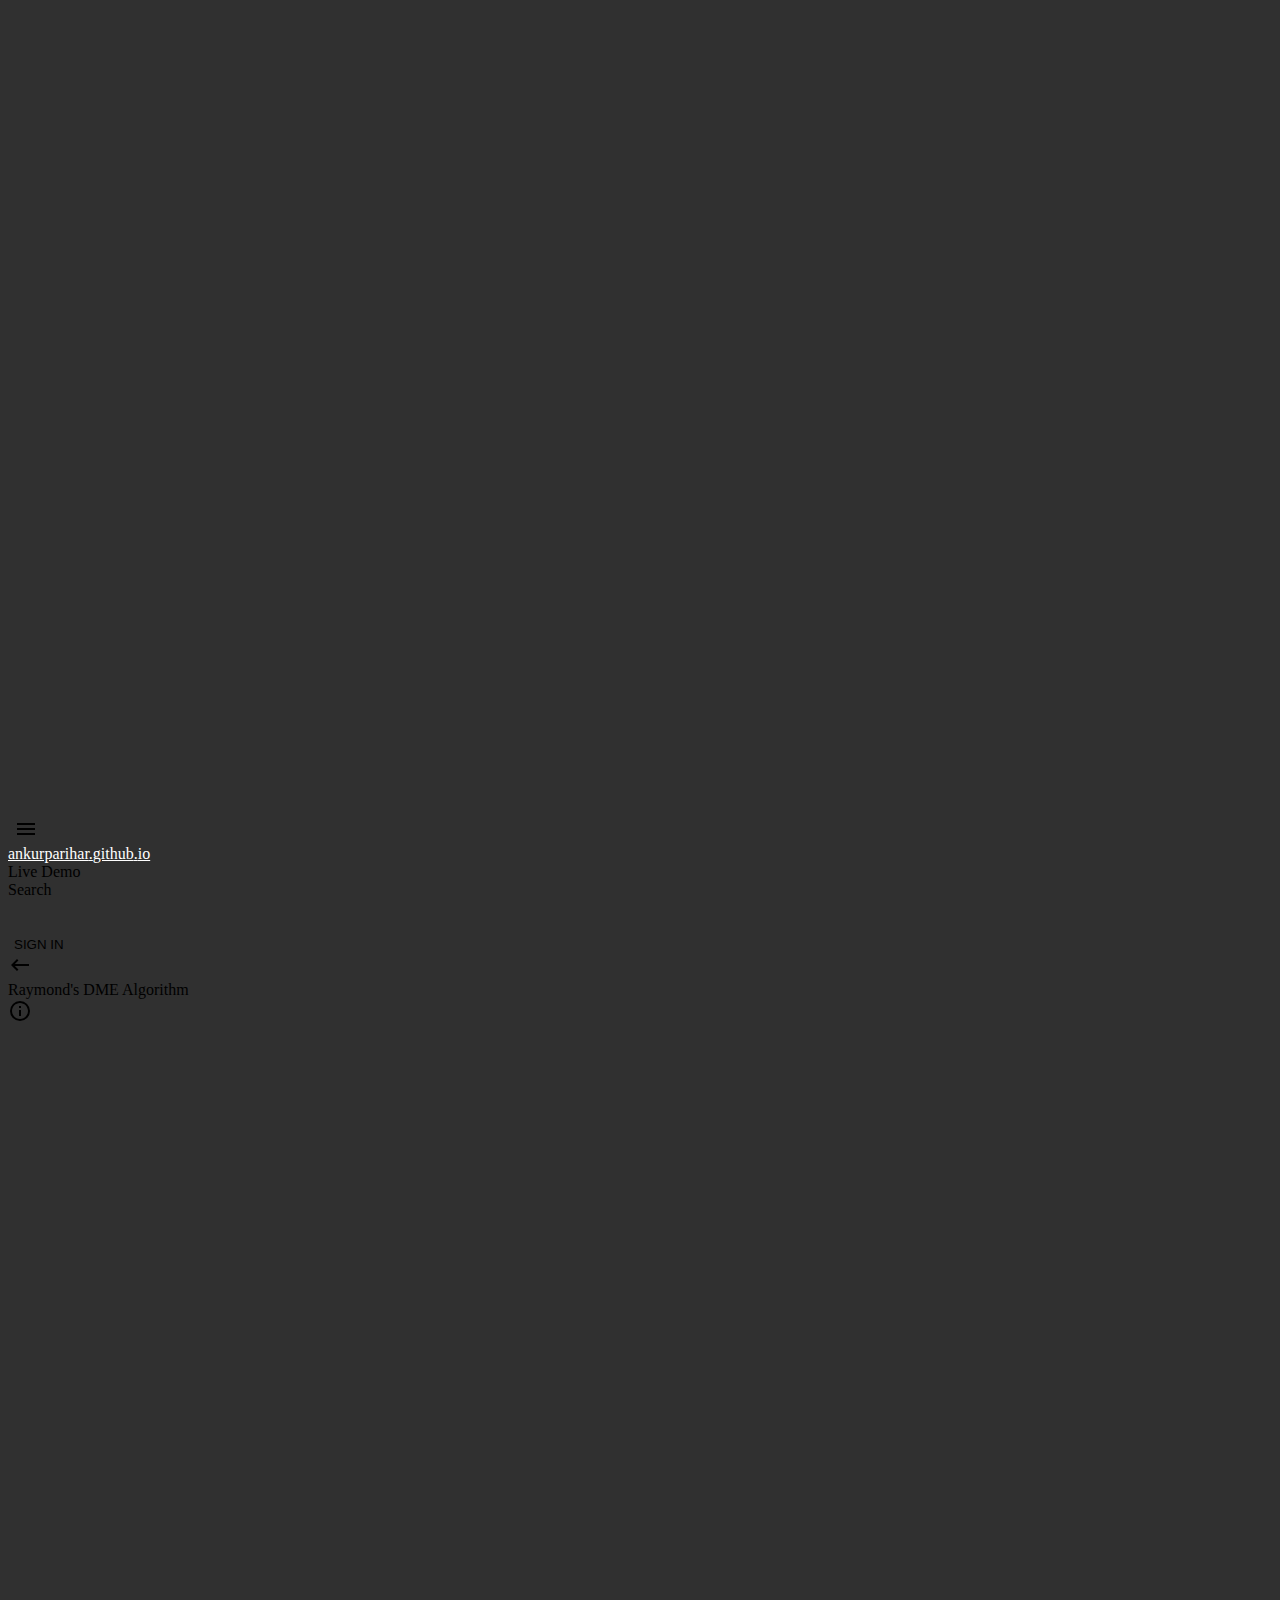
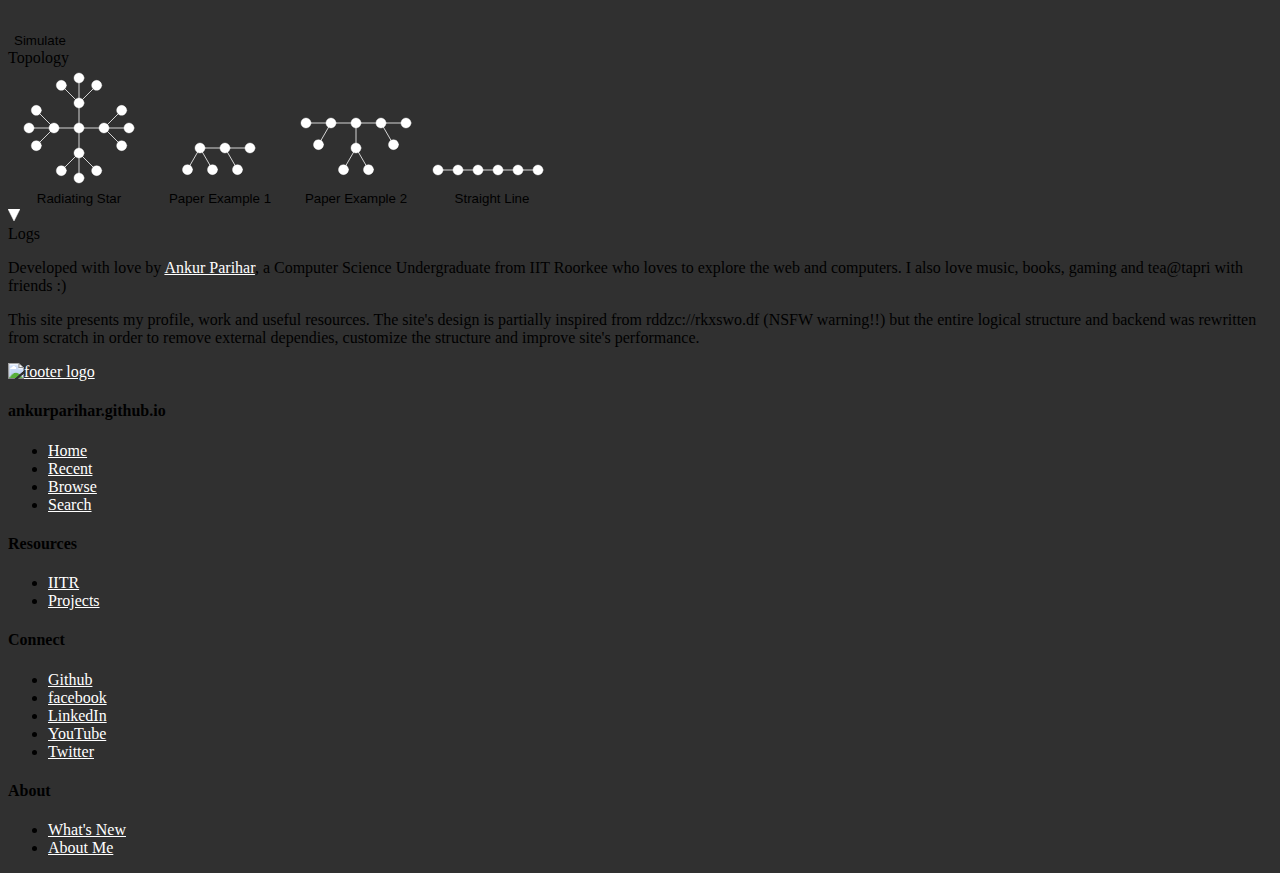
==== commit 343b898e: "log show/hide" ====
--- a/index.html
+++ b/index.html
@@ -312,9 +312,14 @@
 										</button>
 									</div>
 								</div>
-								<div class="dme_controls">
-									<div class="control_title">Logs</div>
-									<div class="logs_div" data-simplebar></div>
+								<div class="dme_controls flex justify-center column">
+									<div class="control_title logs_title flex align-center">
+										<svg viewBox="0 0 24 24" style="width:12px;height:12px;margin-right:10px">
+											<path fill="#ffffff" d="M 0 0 L 12 24 L 24 0 Z" stroke="#ffffff"></path>
+										</svg>
+										<div>Logs</div>
+									</div>
+									<div class="logs_div elevation-10" data-simplebar></div>
 								</div>
 							</div>
 						</div>
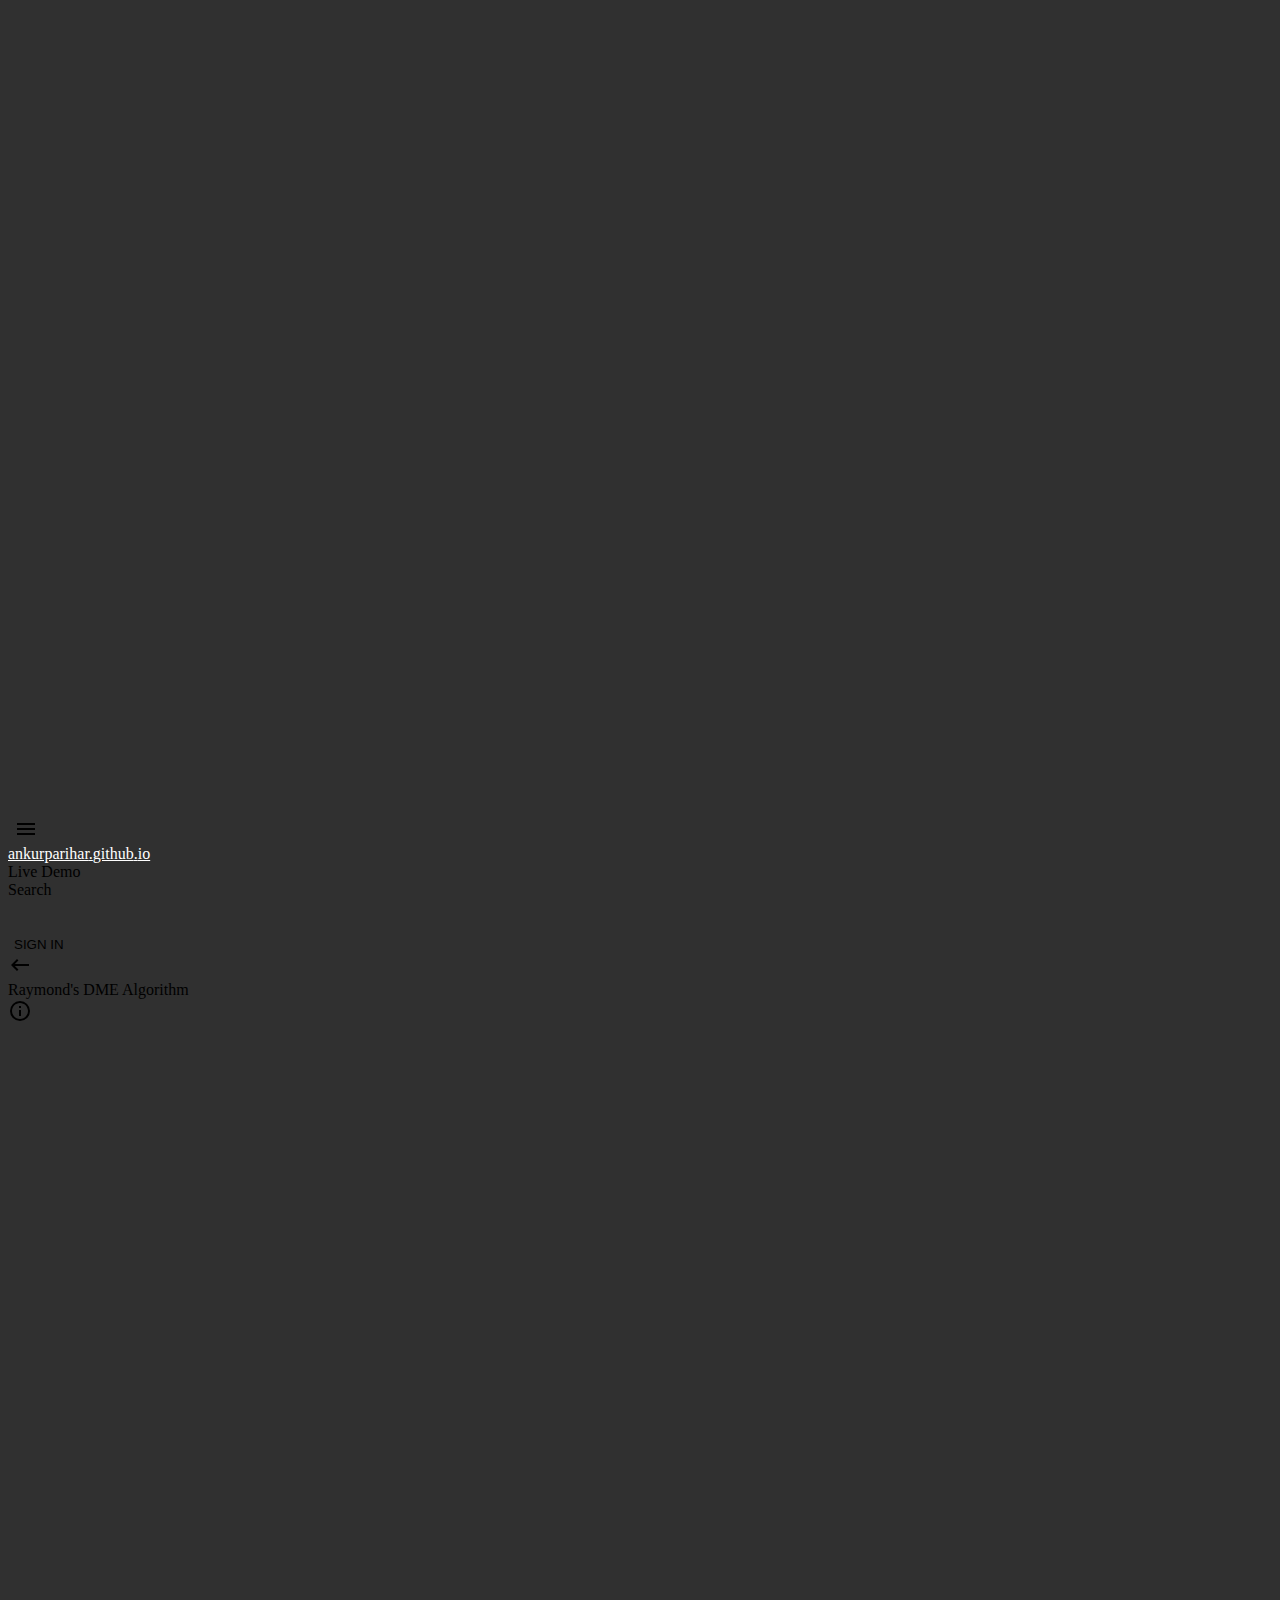
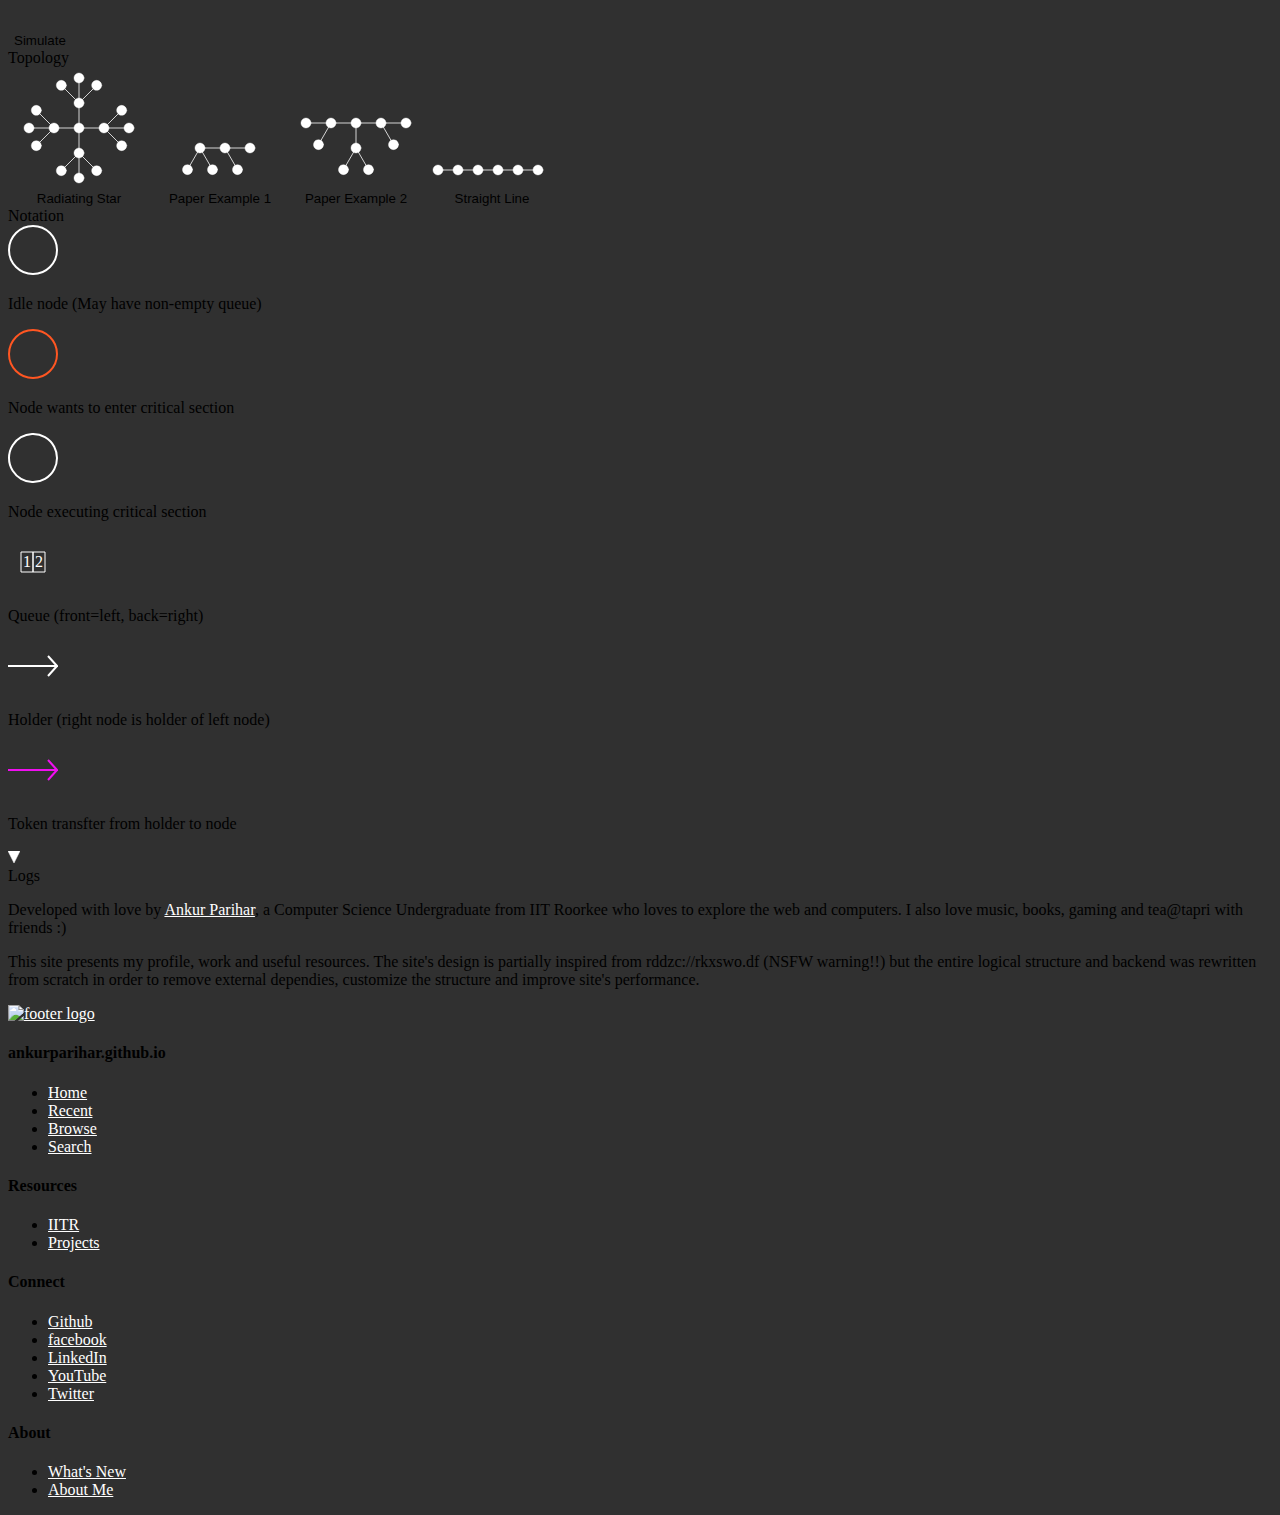
==== commit 9a67e798: "Notations" ====
--- a/index.html
+++ b/index.html
@@ -277,10 +277,8 @@
 									<canvas id="canvas" width="1000" height="600">Your browser does not support HTML canvas</canvas>
 								</div>
 								<div class="dme_controls">
-									<!-- <div class="control_title">Control Panel and Status</div> -->
 									<div class="controls flex justify-center wrap">
 										<button type="button" id="simulate_btn" class="btn btn--large btn--disabled">Simulate</button>
-										<!-- <div class="token_holder">Token holder: </div> -->
 									</div>
 								</div>
 								<div class="dme_controls">
@@ -312,6 +310,52 @@
 										</button>
 									</div>
 								</div>
+								<div class="dme_controls">
+									<div class="control_title">Notation</div>
+									<div class="dme_symbols">
+										<div class="notation-block">
+											<svg viewBox="0 0 50 50" style="width:50px;height:50px">
+												<circle stroke-width="2" stroke="#ffffff" fill="#30303000" cx="25" cy="25" r="24"/>
+											</svg>
+											<p>Idle node (May have non-empty queue)</p>
+										</div>
+										<div class="notation-block">
+											<svg viewBox="0 0 50 50" style="width:50px;height:50px">
+												<circle stroke-width="2" stroke="#ff5622" fill="#30303000" cx="25" cy="25" r="24"/>
+											</svg>
+											<p>Node wants to enter critical section</p>
+										</div>
+										<div class="notation-block">
+											<svg class="node-exec" version="1.1" xmlns="http://www.w3.org/2000/svg" xmlns:xlink="http://www.w3.org/1999/xlink" width="50" height="50"><defs/>
+												<g>
+													<path fill="none" stroke="#ffffff" paint-order="fill stroke markers" d=" M 49 25 A 24 24 0 1 1 48.999988000001 24.976000003999985" stroke-width="2"/>
+													<path class="node-exec-path" fill="#007700" stroke="#ddffdd" paint-order="fill stroke markers" d="" stroke-width="2" stroke-dasharray=""/>
+												</g>
+											</svg>
+											<p>Node executing critical section</p>
+										</div>
+										<div class="notation-block">
+											<svg viewBox="0 0 50 50" style="width:50px;height:50px">
+												<path stroke-width="1" stroke="#ffffff" fill="#30303000" d="M 25 15 L 25 35 L 37 35 L 37 15 L 13 15 L 13 35 L 25 35 Z"/>
+												<text x="15" y="30" fill="#ffffff">1</text>
+												<text x="27" y="30" fill="#ffffff">2</text>
+											</svg>
+											<p>Queue (front=left, back=right)</p>
+										</div>
+										<div class="notation-block">
+											<svg viewBox="0 0 50 50" style="width:50px;height:50px">
+												<path stroke-width="2" stroke="#ffffff" fill="#30303000" d="M 0 25 L 49 25 L 40 15 M 49 25 L 40 35"/>
+											</svg>
+											<p>Holder (right node is holder of left node)</p>
+										</div>
+										<div class="notation-block notation-token-transfer">
+											<svg viewBox="0 0 50 50" style="width:50px;height:50px">
+												<path stroke-width="2" stroke="#f00ff0" fill="#30303000" d="M 0 25 L 49 25 L 40 15 M 49 25 L 40 35"></path>
+											</svg>
+											<p>Token transfter from holder to node</p>
+										</div>
+									</div>
+								</div>
 								<div class="dme_controls flex justify-center column">
 									<div class="control_title logs_title flex align-center">
 										<svg viewBox="0 0 24 24" style="width:12px;height:12px;margin-right:10px">
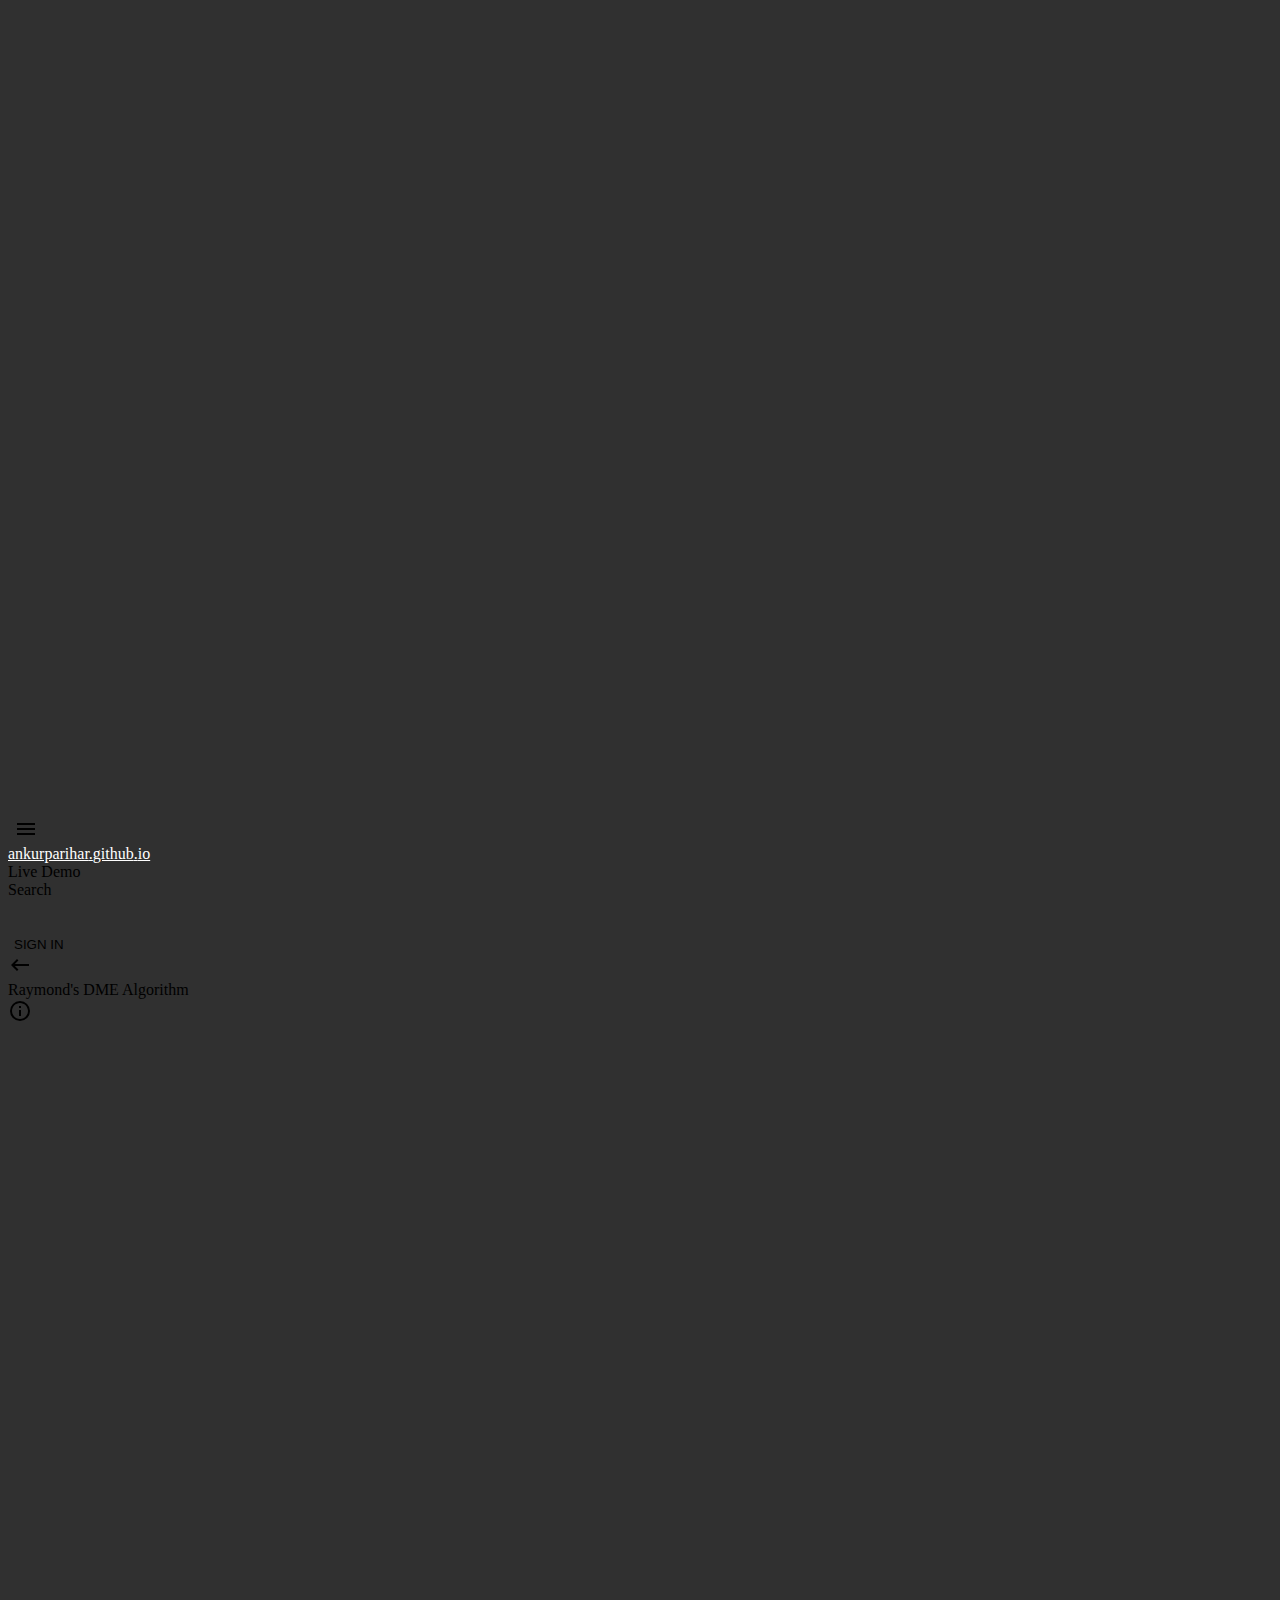
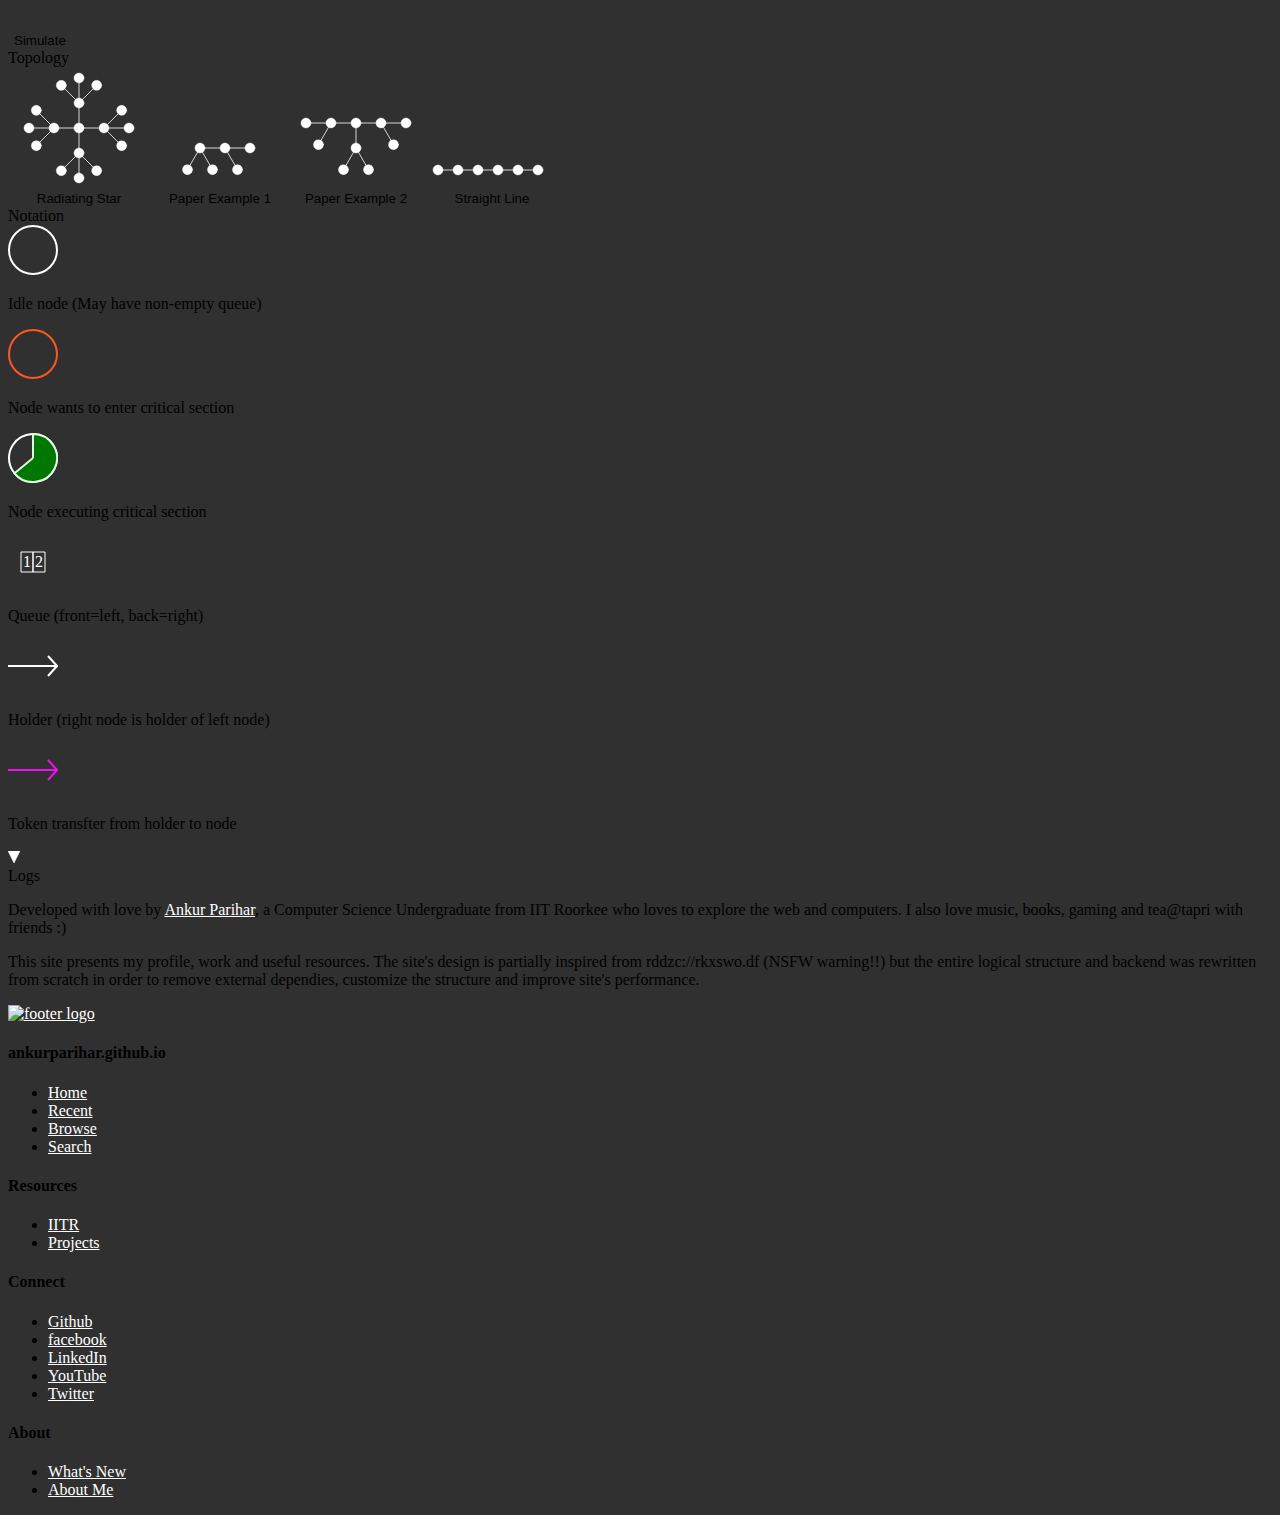
==== commit ed4c827e: "fallback for other browsers" ====
--- a/index.html
+++ b/index.html
@@ -314,53 +314,34 @@
 									<div class="control_title">Notation</div>
 									<div class="dme_symbols">
 										<div class="notation-block">
-											<svg viewBox="0 0 50 50" style="width:50px;height:50px">
-												<circle stroke-width="2" stroke="#ffffff" fill="#30303000" cx="25" cy="25" r="24"/>
-											</svg>
+											<svg viewBox="0 0 50 50" style="width:50px;height:50px"><circle stroke-width="2" stroke="#ffffff" fill="#30303000" cx="25" cy="25" r="24"/></svg>
 											<p>Idle node (May have non-empty queue)</p>
 										</div>
 										<div class="notation-block">
-											<svg viewBox="0 0 50 50" style="width:50px;height:50px">
-												<circle stroke-width="2" stroke="#ff5622" fill="#30303000" cx="25" cy="25" r="24"/>
-											</svg>
+											<svg viewBox="0 0 50 50" style="width:50px;height:50px"><circle stroke-width="2" stroke="#ff5622" fill="#30303000" cx="25" cy="25" r="24"/></svg>
 											<p>Node wants to enter critical section</p>
 										</div>
 										<div class="notation-block">
-											<svg class="node-exec" version="1.1" xmlns="http://www.w3.org/2000/svg" xmlns:xlink="http://www.w3.org/1999/xlink" width="50" height="50"><defs/>
-												<g>
-													<path fill="none" stroke="#ffffff" paint-order="fill stroke markers" d=" M 49 25 A 24 24 0 1 1 48.999988000001 24.976000003999985" stroke-width="2"/>
-													<path class="node-exec-path" fill="#007700" stroke="#ddffdd" paint-order="fill stroke markers" d="" stroke-width="2" stroke-dasharray=""/>
-												</g>
-											</svg>
+											<svg class="node-exec" version="1.1" xmlns="http://www.w3.org/2000/svg" xmlns:xlink="http://www.w3.org/1999/xlink" width="50" height="50"><defs/><g><path fill="none" stroke="#ffffff" paint-order="fill stroke markers" d=" M 49 25 A 24 24 0 1 1 48.999988000001 24.976000003999985" stroke-width="2"/><path class="node-exec-path" fill="#007700" stroke="#ddffdd" paint-order="fill stroke markers" d="M 25 25 L 25 0 L 25 1 A 24 24 0 1 1 6.5 40.29 L 25 25" stroke-width="2" stroke-dasharray=""/></g></svg>
 											<p>Node executing critical section</p>
 										</div>
 										<div class="notation-block">
-											<svg viewBox="0 0 50 50" style="width:50px;height:50px">
-												<path stroke-width="1" stroke="#ffffff" fill="#30303000" d="M 25 15 L 25 35 L 37 35 L 37 15 L 13 15 L 13 35 L 25 35 Z"/>
-												<text x="15" y="30" fill="#ffffff">1</text>
-												<text x="27" y="30" fill="#ffffff">2</text>
-											</svg>
+											<svg viewBox="0 0 50 50" style="width:50px;height:50px"><path stroke-width="1" stroke="#ffffff" fill="#30303000" d="M 25 15 L 25 35 L 37 35 L 37 15 L 13 15 L 13 35 L 25 35 Z"/><text x="15" y="30" fill="#ffffff">1</text><text x="27" y="30" fill="#ffffff">2</text></svg>
 											<p>Queue (front=left, back=right)</p>
 										</div>
 										<div class="notation-block">
-											<svg viewBox="0 0 50 50" style="width:50px;height:50px">
-												<path stroke-width="2" stroke="#ffffff" fill="#30303000" d="M 0 25 L 49 25 L 40 15 M 49 25 L 40 35"/>
-											</svg>
+											<svg viewBox="0 0 50 50" style="width:50px;height:50px"><path stroke-width="2" stroke="#ffffff" fill="#30303000" d="M 0 25 L 49 25 L 40 15 M 49 25 L 40 35"/></svg>
 											<p>Holder (right node is holder of left node)</p>
 										</div>
 										<div class="notation-block notation-token-transfer">
-											<svg viewBox="0 0 50 50" style="width:50px;height:50px">
-												<path stroke-width="2" stroke="#f00ff0" fill="#30303000" d="M 0 25 L 49 25 L 40 15 M 49 25 L 40 35"></path>
-											</svg>
+											<svg viewBox="0 0 50 50" style="width:50px;height:50px"><path stroke-width="2" stroke="#f00ff0" fill="#30303000" d="M 0 25 L 49 25 L 40 15 M 49 25 L 40 35"></path></svg>
 											<p>Token transfter from holder to node</p>
 										</div>
 									</div>
 								</div>
 								<div class="dme_controls flex justify-center column">
 									<div class="control_title logs_title flex align-center">
-										<svg viewBox="0 0 24 24" style="width:12px;height:12px;margin-right:10px">
-											<path fill="#ffffff" d="M 0 0 L 12 24 L 24 0 Z" stroke="#ffffff"></path>
-										</svg>
+										<svg viewBox="0 0 24 24" style="width:12px;height:12px;margin-right:10px"><path fill="#ffffff" d="M 0 0 L 12 24 L 24 0 Z" stroke="#ffffff"></path></svg>
 										<div>Logs</div>
 									</div>
 									<div class="logs_div elevation-10" data-simplebar></div>
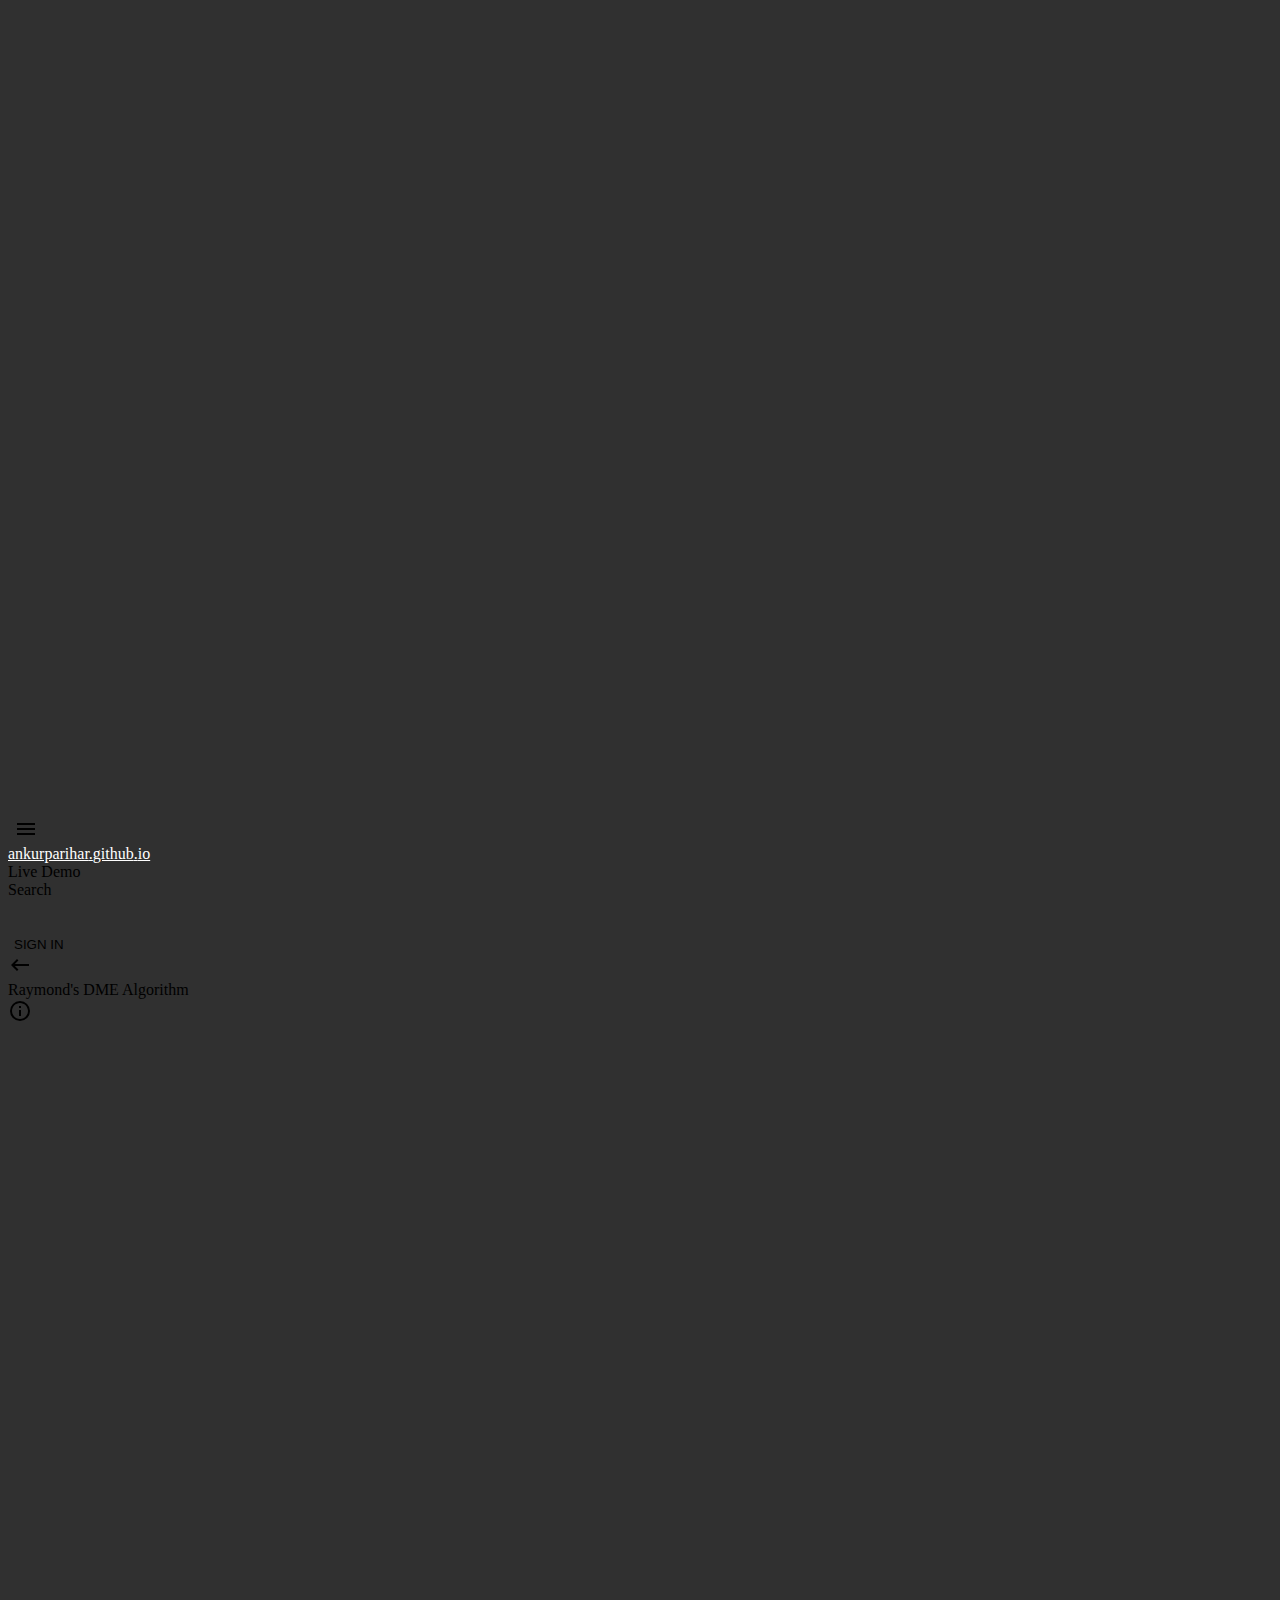
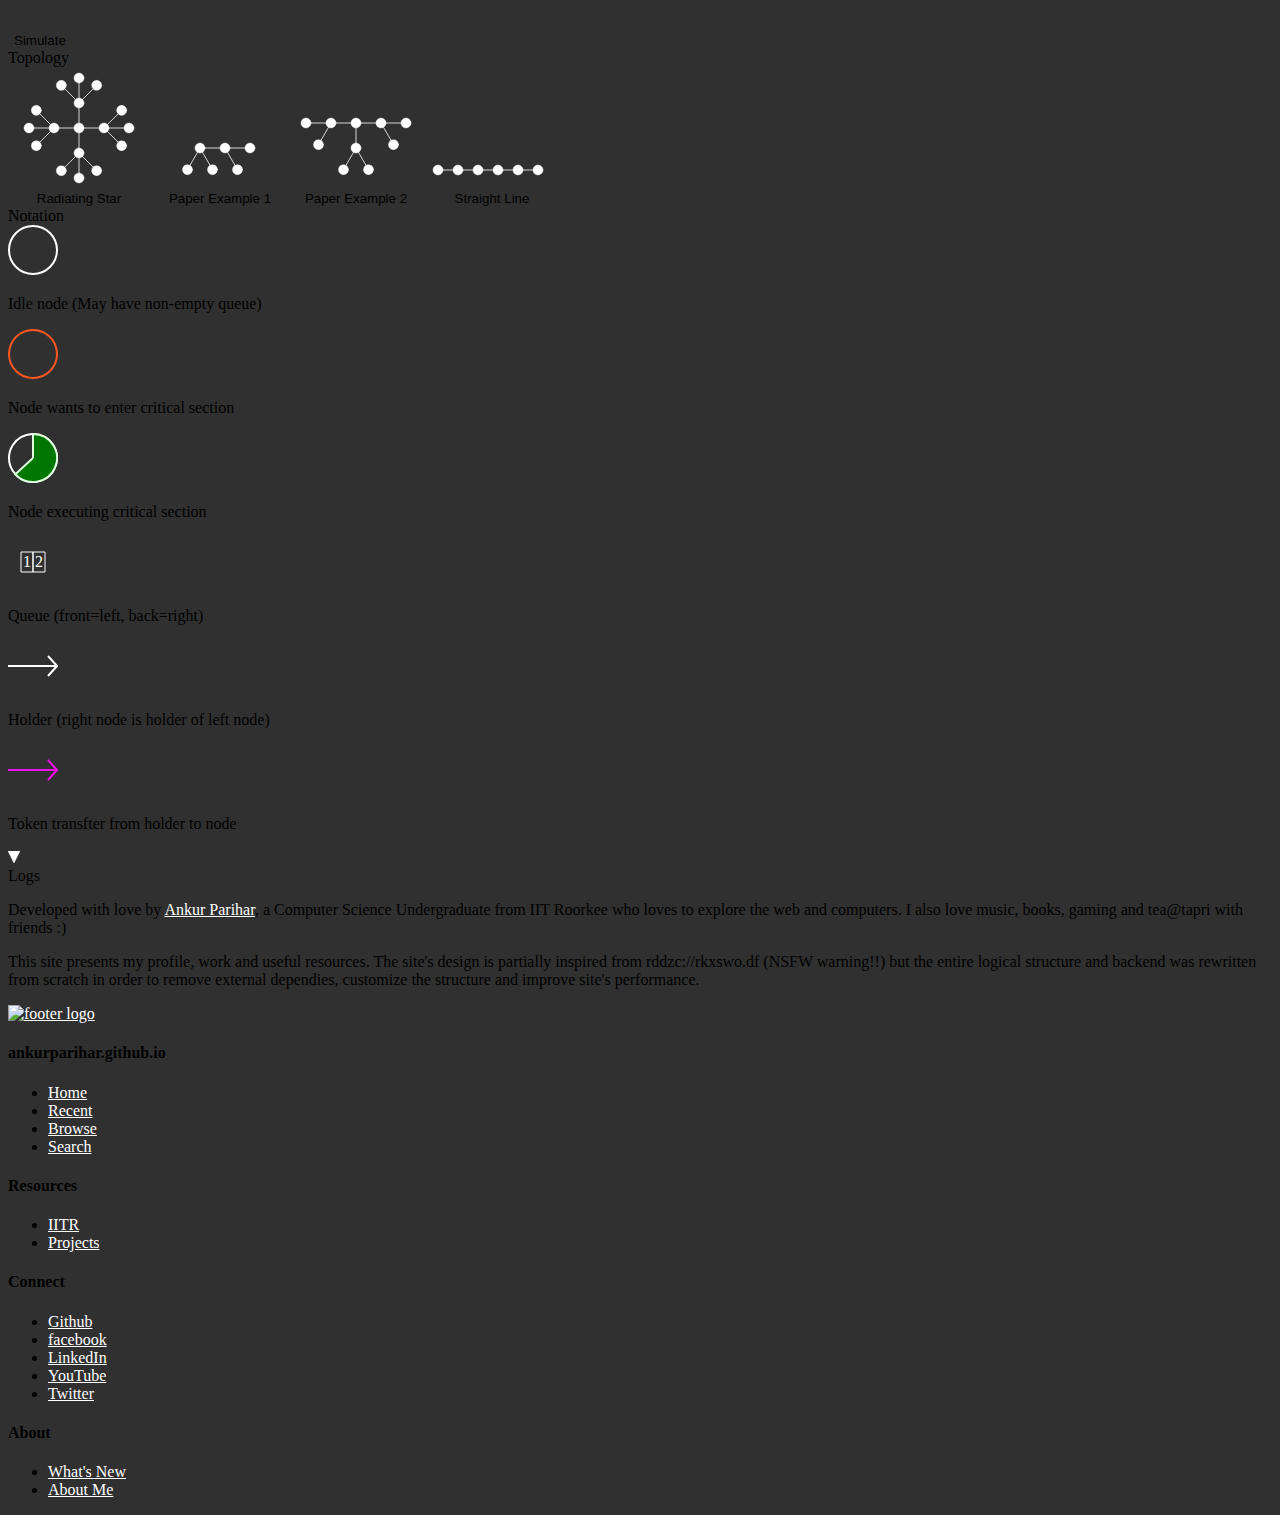
==== commit 9e0fc6e8: "animate svg" ====
--- a/index.html
+++ b/index.html
@@ -322,7 +322,7 @@
 											<p>Node wants to enter critical section</p>
 										</div>
 										<div class="notation-block">
-											<svg class="node-exec" version="1.1" xmlns="http://www.w3.org/2000/svg" xmlns:xlink="http://www.w3.org/1999/xlink" width="50" height="50"><defs/><g><path fill="none" stroke="#ffffff" paint-order="fill stroke markers" d=" M 49 25 A 24 24 0 1 1 48.999988000001 24.976000003999985" stroke-width="2"/><path class="node-exec-path" fill="#007700" stroke="#ddffdd" paint-order="fill stroke markers" d="M 25 25 L 25 0 L 25 1 A 24 24 0 1 1 6.5 40.29 L 25 25" stroke-width="2" stroke-dasharray=""/></g></svg>
+											<svg width="50" height="50"><defs/><g><path fill="none" stroke="#ffffff" paint-order="fill stroke markers" d=" M 49 25 A 24 24 0 1 1 48.999988000001 24.976000003999985" stroke-width="2"/><path fill="#007700" stroke="#ddffdd" paint-order="fill stroke markers" d="" stroke-width="2" stroke-dasharray=""><animate attributeName="d" values="M 25 25 L 25 0 L 25 1 A 24 24 0 1 1 25 1 L 25 25;M 25 25 L 25 0 L 25 1 A 24 24 0 1 1 23.49 1.05 L 25 25;M 25 25 L 25 0 L 25 1 A 24 24 0 1 1 21.99 1.19 L 25 25;M 25 25 L 25 0 L 25 1 A 24 24 0 1 1 20.5 1.42 L 25 25;M 25 25 L 25 0 L 25 1 A 24 24 0 1 1 19.03 1.75 L 25 25;M 25 25 L 25 0 L 25 1 A 24 24 0 1 1 17.58 2.17 L 25 25;M 25 25 L 25 0 L 25 1 A 24 24 0 1 1 16.16 2.68 L 25 25;M 25 25 L 25 0 L 25 1 A 24 24 0 1 1 14.78 3.28 L 25 25;M 25 25 L 25 0 L 25 1 A 24 24 0 1 1 13.44 3.97 L 25 25;M 25 25 L 25 0 L 25 1 A 24 24 0 1 1 12.14 4.74 L 25 25;M 25 25 L 25 0 L 25 1 A 24 24 0 1 1 10.89 5.58 L 25 25;M 25 25 L 25 0 L 25 1 A 24 24 0 1 1 9.7 6.5 L 25 25;M 25 25 L 25 0 L 25 1 A 24 24 0 1 1 8.57 7.5 L 25 25;M 25 25 L 25 0 L 25 1 A 24 24 0 1 1 7.5 8.57 L 25 25;M 25 25 L 25 0 L 25 1 A 24 24 0 1 1 6.5 9.7 L 25 25;M 25 25 L 25 0 L 25 1 A 24 24 0 1 1 5.58 10.9 L 25 25;M 25 25 L 25 0 L 25 1 A 24 24 0 1 1 4.74 12.14 L 25 25;M 25 25 L 25 0 L 25 1 A 24 24 0 1 1 3.97 13.44 L 25 25;M 25 25 L 25 0 L 25 1 A 24 24 0 1 1 3.28 14.78 L 25 25;M 25 25 L 25 0 L 25 1 A 24 24 0 1 1 2.68 16.16 L 25 25;M 25 25 L 25 0 L 25 1 A 24 24 0 1 1 2.17 17.58 L 25 25;M 25 25 L 25 0 L 25 1 A 24 24 0 1 1 1.75 19.03 L 25 25;M 25 25 L 25 0 L 25 1 A 24 24 0 1 1 1.42 20.5 L 25 25;M 25 25 L 25 0 L 25 1 A 24 24 0 1 1 1.19 22 L 25 25;M 25 25 L 25 0 L 25 1 A 24 24 0 1 1 1.04 23.49 L 25 25;M 25 25 L 25 0 L 25 1 A 24 24 0 1 1 1 25 L 25 25;M 25 25 L 25 0 L 25 1 A 24 24 0 1 1 1.04 26.5 L 25 25;M 25 25 L 25 0 L 25 1 A 24 24 0 1 1 1.18 28 L 25 25;M 25 25 L 25 0 L 25 1 A 24 24 0 1 1 1.42 29.49 L 25 25;M 25 25 L 25 0 L 25 1 A 24 24 0 1 1 1.75 30.97 L 25 25;M 25 25 L 25 0 L 25 1 A 24 24 0 1 1 2.17 32.41 L 25 25;M 25 25 L 25 0 L 25 1 A 24 24 0 1 1 2.68 33.83 L 25 25;M 25 25 L 25 0 L 25 1 A 24 24 0 1 1 3.28 35.22 L 25 25;M 25 25 L 25 0 L 25 1 A 24 24 0 1 1 3.97 36.56 L 25 25;M 25 25 L 25 0 L 25 1 A 24 24 0 1 1 4.74 37.86 L 25 25;M 25 25 L 25 0 L 25 1 A 24 24 0 1 1 5.58 39.1 L 25 25;M 25 25 L 25 0 L 25 1 A 24 24 0 1 1 6.5 40.29 L 25 25;M 25 25 L 25 0 L 25 1 A 24 24 0 1 1 7.5 41.43 L 25 25;M 25 25 L 25 0 L 25 1 A 24 24 0 1 1 8.57 42.49 L 25 25;M 25 25 L 25 0 L 25 1 A 24 24 0 1 1 9.7 43.49 L 25 25;M 25 25 L 25 0 L 25 1 A 24 24 0 1 1 10.89 44.41 L 25 25;M 25 25 L 25 0 L 25 1 A 24 24 0 1 1 12.14 45.26 L 25 25;M 25 25 L 25 0 L 25 1 A 24 24 0 1 1 13.43 46.03 L 25 25;M 25 25 L 25 0 L 25 1 A 24 24 0 1 1 14.78 46.71 L 25 25;M 25 25 L 25 0 L 25 1 A 24 24 0 1 1 16.16 47.31 L 25 25;M 25 25 L 25 0 L 25 1 A 24 24 0 1 1 17.58 47.82 L 25 25;M 25 25 L 25 0 L 25 1 A 24 24 0 1 1 19.03 48.24 L 25 25;M 25 25 L 25 0 L 25 1 A 24 24 0 1 1 20.5 48.57 L 25 25;M 25 25 L 25 0 L 25 1 A 24 24 0 1 1 21.99 48.81 L 25 25;M 25 25 L 25 0 L 25 1 A 24 24 0 1 1 23.49 48.95 L 25 25;M 25 25 L 25 0 L 25 1 A 24 24 0 0 1 25 49 L 25 25;M 25 25 L 25 0 L 25 1 A 24 24 0 0 1 26.50 48.95 L 25 25;M 25 25 L 25 0 L 25 1 A 24 24 0 0 1 28 48.81 L 25 25;M 25 25 L 25 0 L 25 1 A 24 24 0 0 1 29.49 48.57 L 25 25;M 25 25 L 25 0 L 25 1 A 24 24 0 0 1 30.96 48.24 L 25 25;M 25 25 L 25 0 L 25 1 A 24 24 0 0 1 32.41 47.82 L 25 25;M 25 25 L 25 0 L 25 1 A 24 24 0 0 1 33.83 47.31 L 25 25;M 25 25 L 25 0 L 25 1 A 24 24 0 0 1 35.22 46.71 L 25 25;M 25 25 L 25 0 L 25 1 A 24 24 0 0 1 36.56 46.03 L 25 25;M 25 25 L 25 0 L 25 1 A 24 24 0 0 1 37.86 45.26 L 25 25;M 25 25 L 25 0 L 25 1 A 24 24 0 0 1 39.1 44.41 L 25 25;M 25 25 L 25 0 L 25 1 A 24 24 0 0 1 40.3 43.5 L 25 25;M 25 25 L 25 0 L 25 1 A 24 24 0 0 1 41.43 42.5 L 25 25;M 25 25 L 25 0 L 25 1 A 24 24 0 0 1 42.49 41.43 L 25 25;M 25 25 L 25 0 L 25 1 A 24 24 0 0 1 43.49 40.3 L 25 25;M 25 25 L 25 0 L 25 1 A 24 24 0 0 1 44.41 39.10 L 25 25;M 25 25 L 25 0 L 25 1 A 24 24 0 0 1 45.26 37.85 L 25 25;M 25 25 L 25 0 L 25 1 A 24 24 0 0 1 46.03 36.56 L 25 25;M 25 25 L 25 0 L 25 1 A 24 24 0 0 1 46.71 35.21 L 25 25;M 25 25 L 25 0 L 25 1 A 24 24 0 0 1 47.31 33.83 L 25 25;M 25 25 L 25 0 L 25 1 A 24 24 0 0 1 47.82 32.41 L 25 25;M 25 25 L 25 0 L 25 1 A 24 24 0 0 1 48.24 30.96 L 25 25;M 25 25 L 25 0 L 25 1 A 24 24 0 0 1 48.57 29.49 L 25 25;M 25 25 L 25 0 L 25 1 A 24 24 0 0 1 48.81 28 L 25 25;M 25 25 L 25 0 L 25 1 A 24 24 0 0 1 48.95 26.50 L 25 25;M 25 25 L 25 0 L 25 1 A 24 24 0 0 1 49 25 L 25 25;M 25 25 L 25 0 L 25 1 A 24 24 0 0 1 48.95 23.49 L 25 25;M 25 25 L 25 0 L 25 1 A 24 24 0 0 1 48.81 22 L 25 25;M 25 25 L 25 0 L 25 1 A 24 24 0 0 1 48.57 20.50 L 25 25;M 25 25 L 25 0 L 25 1 A 24 24 0 0 1 48.24 19.03 L 25 25;M 25 25 L 25 0 L 25 1 A 24 24 0 0 1 47.82 17.58 L 25 25;M 25 25 L 25 0 L 25 1 A 24 24 0 0 1 47.31 16.17 L 25 25;M 25 25 L 25 0 L 25 1 A 24 24 0 0 1 46.72 14.78 L 25 25;M 25 25 L 25 0 L 25 1 A 24 24 0 0 1 46.03 13.44 L 25 25;M 25 25 L 25 0 L 25 1 A 24 24 0 0 1 45.26 12.14 L 25 25;M 25 25 L 25 0 L 25 1 A 24 24 0 0 1 44.41 10.9 L 25 25;M 25 25 L 25 0 L 25 1 A 24 24 0 0 1 43.49 9.70 L 25 25;M 25 25 L 25 0 L 25 1 A 24 24 0 0 1 42.5 8.57 L 25 25;M 25 25 L 25 0 L 25 1 A 24 24 0 0 1 41.43 7.50 L 25 25;M 25 25 L 25 0 L 25 1 A 24 24 0 0 1 40.3 6.51 L 25 25;M 25 25 L 25 0 L 25 1 A 24 24 0 0 1 39.1 5.58 L 25 25;M 25 25 L 25 0 L 25 1 A 24 24 0 0 1 37.86 4.74 L 25 25;M 25 25 L 25 0 L 25 1 A 24 24 0 0 1 36.56 3.97 L 25 25;M 25 25 L 25 0 L 25 1 A 24 24 0 0 1 35.22 3.28 L 25 25;M 25 25 L 25 0 L 25 1 A 24 24 0 0 1 33.83 2.68 L 25 25;M 25 25 L 25 0 L 25 1 A 24 24 0 0 1 32.42 2.17 L 25 25;M 25 25 L 25 0 L 25 1 A 24 24 0 0 1 30.97 1.75 L 25 25;M 25 25 L 25 0 L 25 1 A 24 24 0 0 1 29.49 1.42 L 25 25;M 25 25 L 25 0 L 25 1 A 24 24 0 0 1 28 1.18 L 25 25;M 25 25 L 25 0 L 25 1 A 24 24 0 0 1 26.50 1.04 L 25 25;M 25 25 L 25 0 L 25 25" dur="2s" repeatCount="indefinite"/></path></g></svg>
 											<p>Node executing critical section</p>
 										</div>
 										<div class="notation-block">
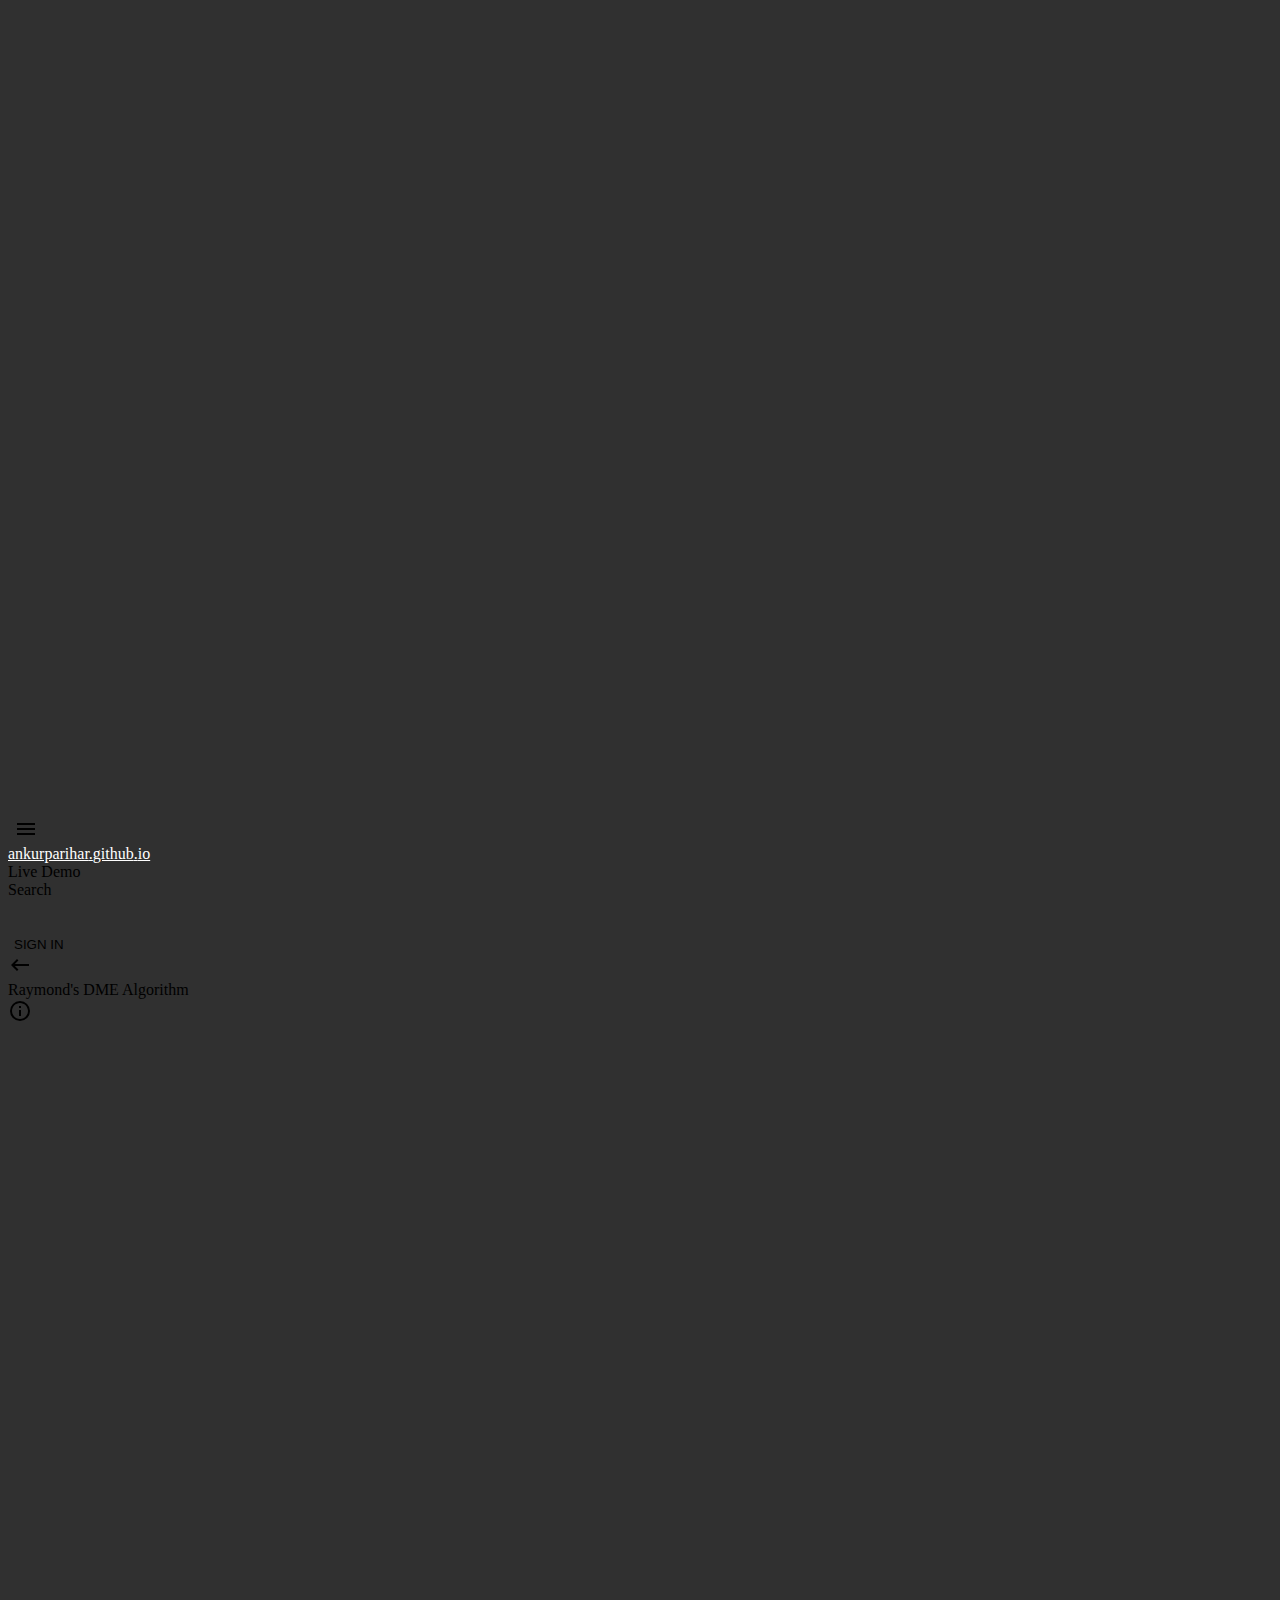
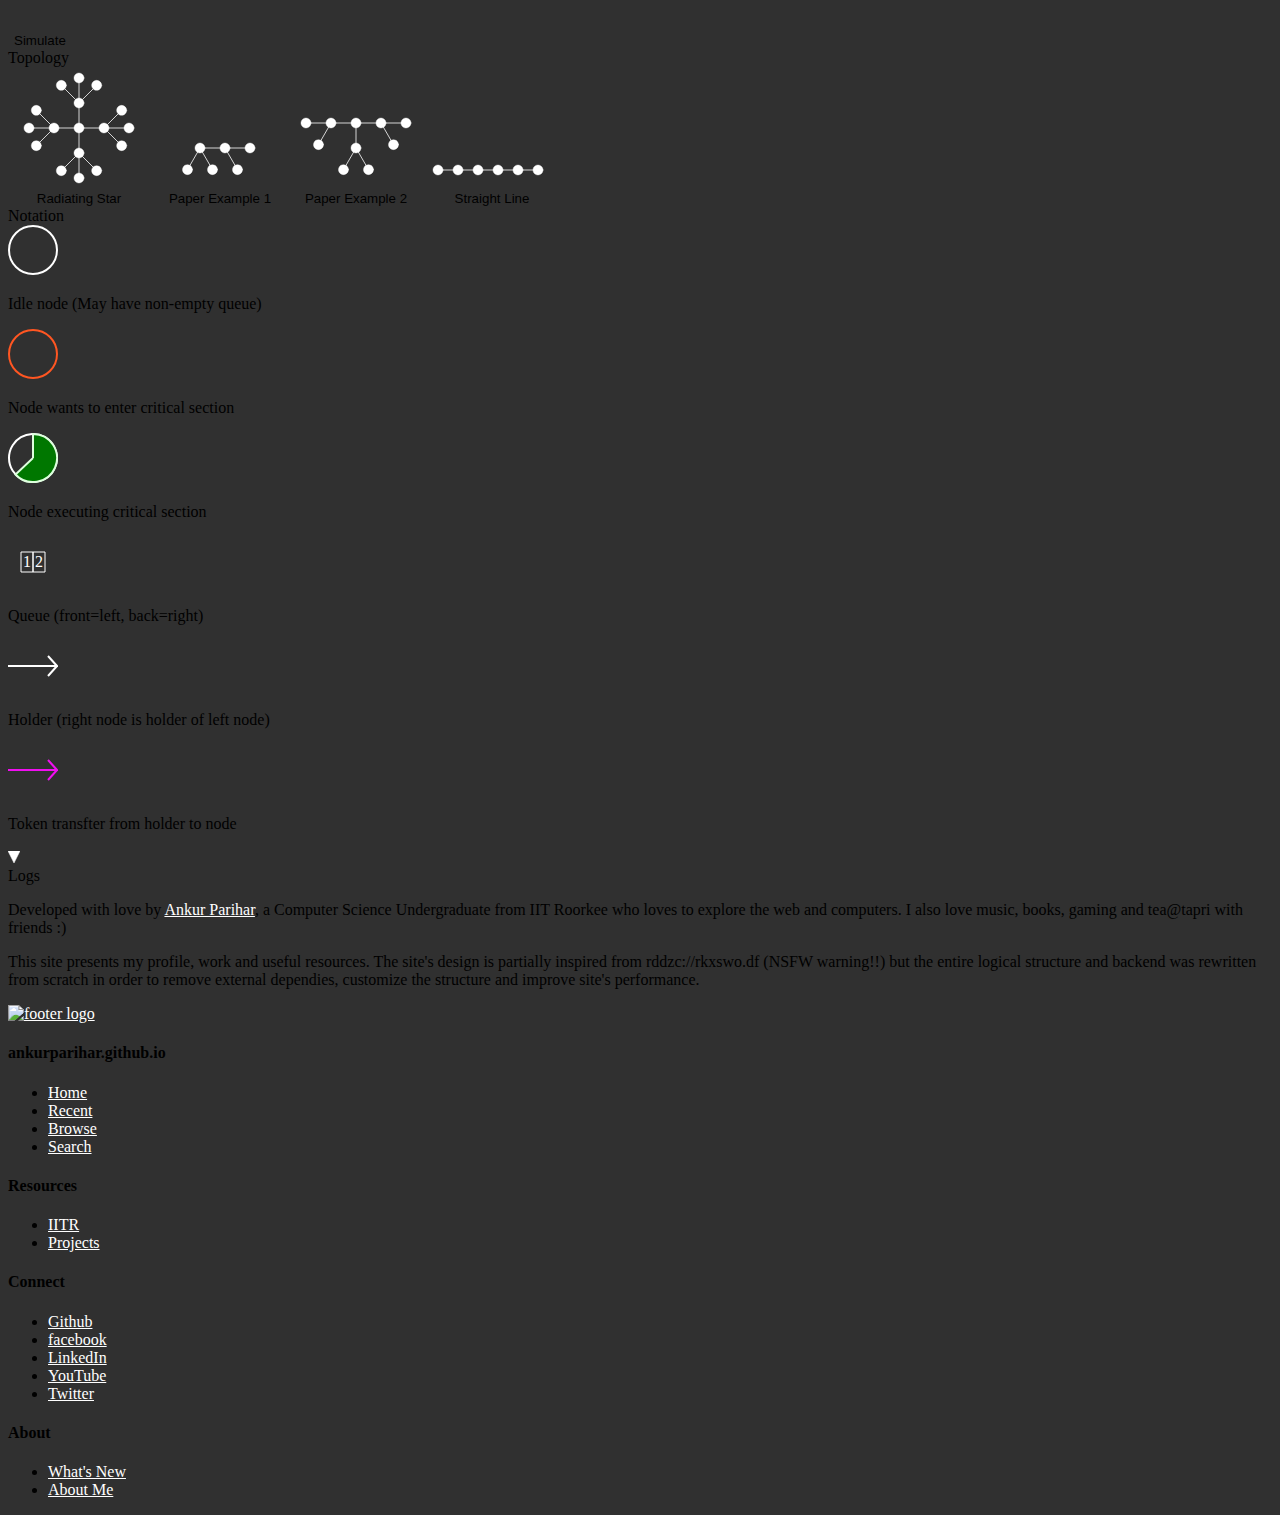
==== commit 567434f4: "update og:image" ====
--- a/index.html
+++ b/index.html
@@ -15,7 +15,7 @@
 	<meta property="og:title" content="Raymond's DME algorithm demo">
 	<meta property="og:url" content="https://ankurparihar.github.io/projects/DME-raymond">
 	<meta property="og:description" content="Kerry Raymond presents an algorithm for distributed mutual exclusion in a computer network of N nodes that communicate by messages rather than shared memory. We picked this up for as OS project and made an unofficial demo of the algorithm.">
-	<meta property="og:image" content="https://ankurparihar.github.io/media/walls/raymond.webp">
+	<meta property="og:image" content="https://ankurparihar.github.io/media/projects/raymond.webp">
 	<meta property="og:type" content="website">
 	<meta http-equiv="keywords" content="ankurparihar, Kerry, Raymond, distributed, mutual, exclusion, algorithm, os, project, Ankur, Parihar, IITR, IIT Roorkee, Indian Institute of Technology, Roorkee">
 	<title>Ankur's little playground</title>
